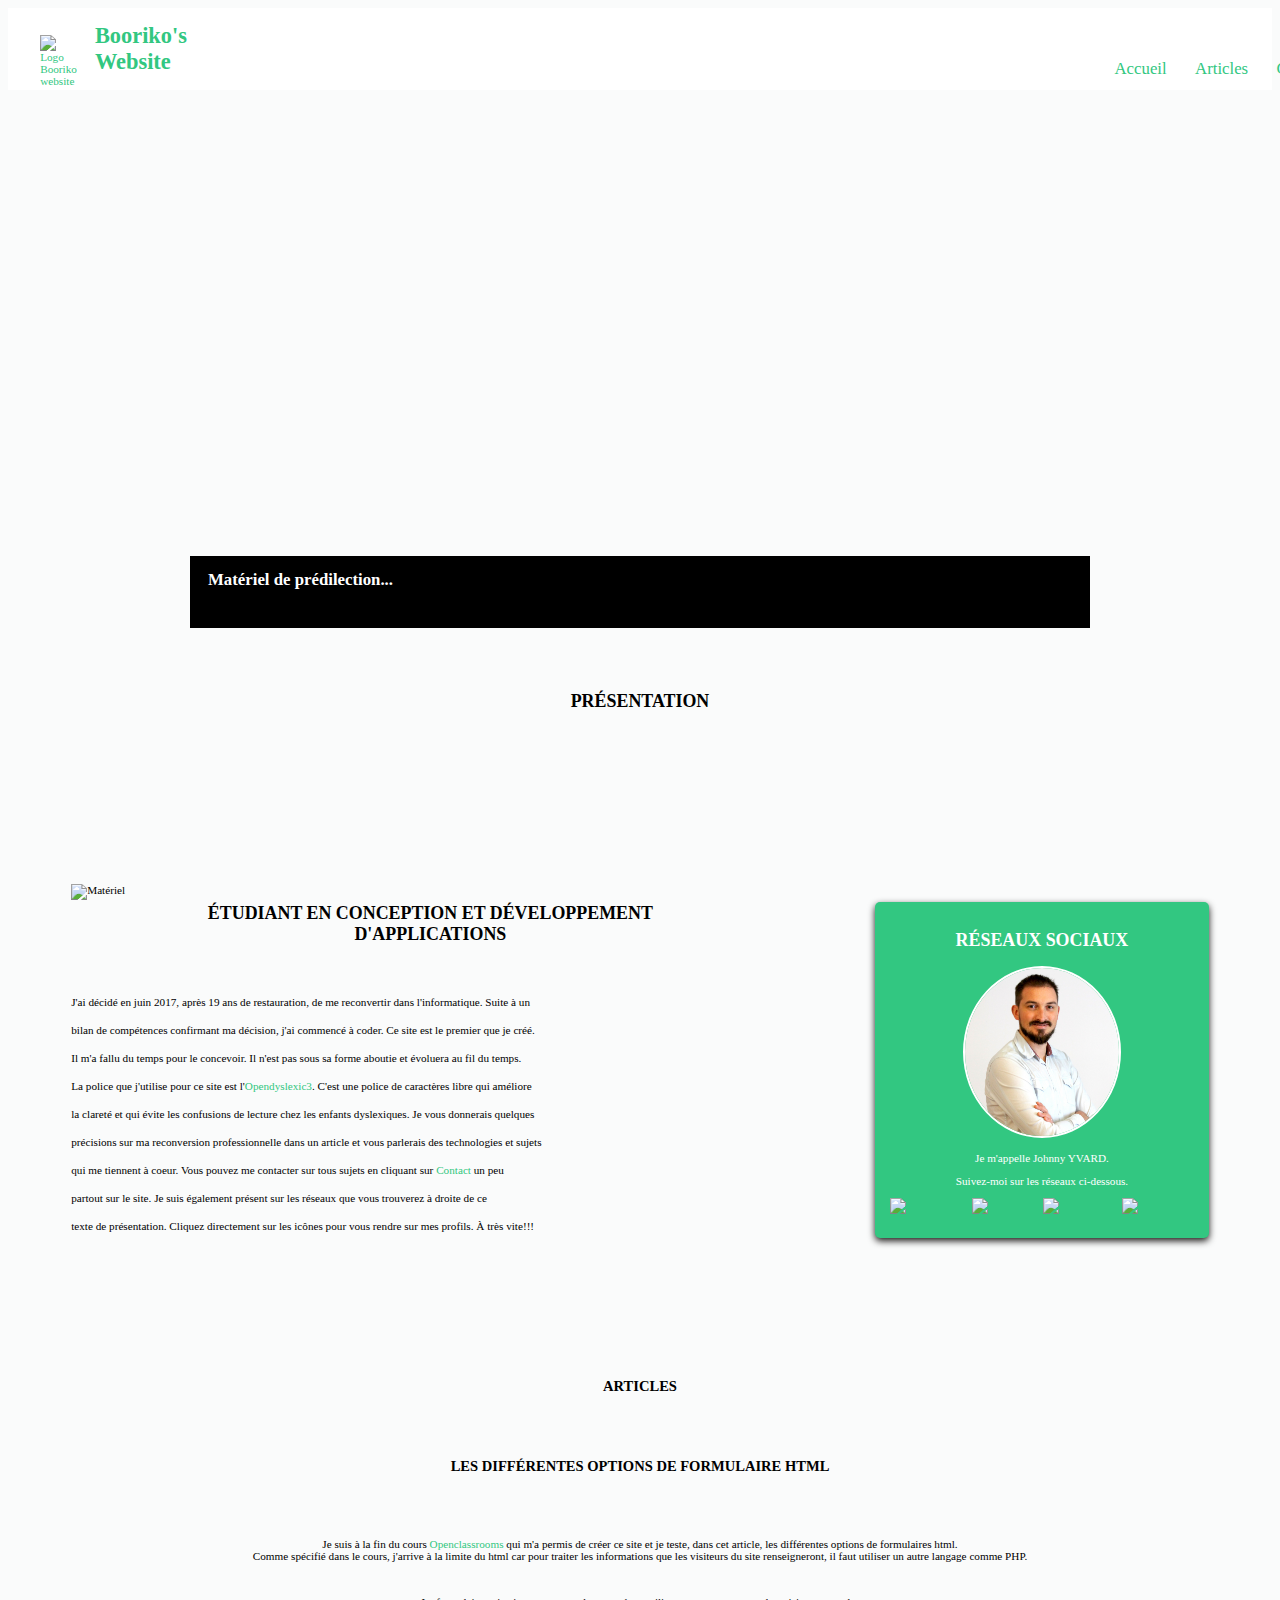
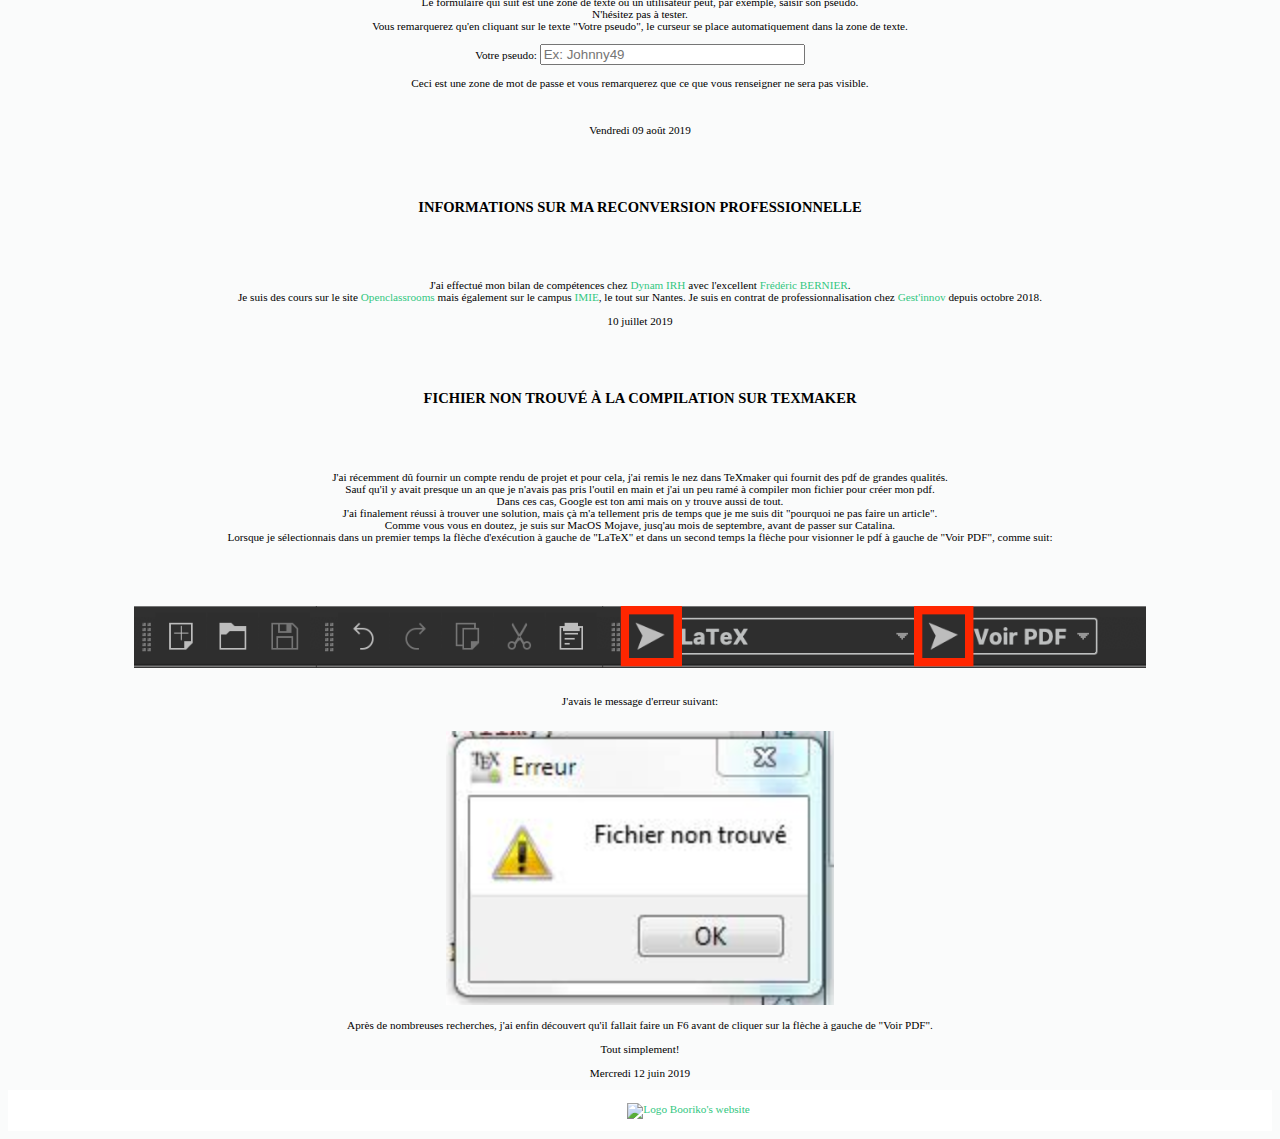
==== front/html/index.html @ d16fedb0 "Enrichissement de l'article sur les formulaires" ====
<!DOCTYPE html>
<html lang="fr">

<head>
    <meta charset="UTF-8" />
    <link rel="stylesheet" href="../css/style.css" />
    <title>Booriko's website - Accueil</title>
</head>

<body>
    <div id="bloc_page">
        <header>
            <div id="titre_principal">
                <a id="logo" class="link" href="index.html">
                    <img src="../images/Logo_Booriko_Website.svg" alt="Logo Booriko's website" id="téléphone" />
                    <h1>
                        Booriko's<br> Website
                    </h1>
                </a>
            </div>
            <nav>
                <ul>
                    <li>
                        <a class="link" href="index.html">
                            Accueil
                        </a>
                    </li>
                    <li>
                        <a class="link" href="#articles">
                            Articles
                        </a>
                    </li>
                    <li>
                        <a href="mailto:johnnyyvard@me.com">
                            Contact
                        </a>
                    </li>
                </ul>
            </nav>
        </header>
        <div id="banniere_image">
            <div id="banniere_description">
                <h2>Matériel de prédilection...</h2>
            </div>
        </div>
        <section id="pres">
            <h2>Présentation</h2>
            <div id="blocPres">
                <article>
                    <div id="presentation">
                        <div id="titre">
                            <img src="../images/macbook.svg" alt="Matériel" id="ico_materiel" />
                            <h2>Étudiant en conception et développement d'applications</h2>
                        </div>
                        <p>
                            J'ai décidé en juin 2017, après 19 ans de restauration, de me reconvertir dans l'informatique. Suite à un<br>bilan de compétences confirmant ma décision, j'ai commencé à coder. Ce site est le premier que je créé.<br>Il m'a
                            fallu du temps pour le concevoir. Il n'est pas sous sa forme aboutie et évoluera au fil du temps.
                            <br> La police que j'utilise pour ce site est l'<a class="link" href="https://opendyslexic.org/">Opendyslexic3</a>. C'est une police de caractères libre qui améliore<br>la clareté et qui évite les confusions de lecture chez
                            les enfants dyslexiques. Je vous donnerais quelques<br>précisions sur ma reconversion professionnelle dans un article et vous parlerais des technologies et sujets<br>qui me tiennent à coeur. Vous pouvez me contacter sur tous
                            sujets en cliquant sur
                            <a href="mailto:johnnyyvard@me.com">Contact</a> un peu<br>partout sur le site. Je suis également présent sur les réseaux que vous trouverez à droite de ce<br>texte de présentation. Cliquez directement sur les icônes pour vous
                            rendre sur mes profils. À très vite!!!
                        </p>
                    </div>
                </article>
                <aside id="reseaux">
                    <h2>
                        Réseaux sociaux
                    </h2>
                    <p id="ma_photo">
                        <img src="../images/photoIdentite.jpg" alt="Photo">
                    </p>
                    <p>
                        Je m'appelle Johnny YVARD.
                    </p>
                    <p>
                        Suivez-moi sur les réseaux ci-dessous.
                    </p>
                    <p>
                        <a class="link" href="https://www.facebook.com/Johnny-YVARD-2055802131416068/?ref=bookmarks">
                            <img src="../images/logoFacebook.png" alt="logo facebook" class="Facebook" />
                        </a>
                        <a class="link" href="https://twitter.com/JohnnyYVARD?lang=fr">
                            <img src="../images/LogoTwitter.png" alt="logo twitter" class="Twitter" />
                        </a>
                        <a class="link" href="https://www.linkedin.com/in/johnny-yvard-6b174175/">
                            <img src="../images/LogoLinkedInNewVersion.png" alt="logo linkedIn" class="LinkedIn" />
                        </a>
                        <a class="link" href="https://github.com/johnnyyvard">
                            <img src="../images/LogoGitHubV01V20180306_2052.png" alt="logo GitHub" class="GitHub" />
                        </a>
                    </p>
                </aside>
            </div>
        </section>
        <section id="articles">
            <h2>Articles</h2>
            <article>
                <h2>Les différentes options de formulaire html</h2>
                <p>Je suis à la fin du cours
                    <a class="link" href="https://openclassrooms.com/fr/courses/1603881-apprenez-a-creer-votre-site-web-avec-html5-et-css3">
                        Openclassrooms</a> qui m'a permis de créer ce site et je teste, dans cet article, les différentes options de formulaires html.
                    <br>Comme spécifié dans le cours, j'arrive à la limite du html car pour traiter les informations que les visiteurs du site renseigneront, il faut utiliser un autre langage comme PHP.
                </p>
                <form method="POST" action="traitement.php"><br>
                    <p>Le formulaire qui suit est une zone de texte où un utilisateur peut, par exemple, saisir son pseudo.
                        <br>N'hésitez pas à tester.
                        <br>Vous remarquerez qu'en cliquant sur le texte "Votre pseudo", le curseur se place automatiquement dans la zone de texte.
                        <br/><br/>
                        <label for="pseudo">Votre pseudo: </label>
                        <input type="text" name="pseudo" id="pseudo" placeholder="Ex: Johnny49" size="30" maxlength="10" />
                        <br/> <br/> Ceci est une zone de mot de passe et vous remarquerez que ce que vous renseigner ne sera pas visible.


                    </p>
                </form>
                <br>
                <p>Vendredi 09 août 2019</p>
            </article>
            <article>
                <h2>Informations sur ma reconversion professionnelle</h2>
                <p>J'ai effectué mon bilan de compétences chez
                    <a class="link" href="https://dynamirh.fr/"> Dynam IRH </a> avec l'excellent
                    <a class="link" href="https://www.linkedin.com/in/fr%C3%A9d%C3%A9ric-bernier-9864a16a/">
                        Frédéric
                        BERNIER</a>.<br> Je suis des cours sur le site
                    <a class="link" href="https://openclassrooms.com/fr/dashboard"> Openclassrooms</a> mais également sur le campus
                    <a class="link" href="https://www.imie.fr/?gclid=CjwKCAjw0N3nBRBvEiwAHMwvNv3633YPP6yKH-cletXpiUgeqxvhMOAGbp5NMi2EdUxUKo5SDpMhMBoC-DEQAvD_BwE">
                        IMIE</a>, le tout sur Nantes. Je suis en contrat de professionnalisation chez
                    <a class="link" href="https://solution-de-gestion.fr/"> Gest'innov</a> depuis octobre 2018.
                    <br><br> 10 juillet 2019
                </p>
            </article>
            <article>
                <h2>Fichier non trouvé à la compilation sur TeXmaker</h2>
                <p>J'ai récemment dû fournir un compte rendu de projet et pour cela, j'ai remis le nez dans TeXmaker qui fournit des pdf de grandes qualités.
                    <br>Sauf qu'il y avait presque un an que je n'avais pas pris l'outil en main et j'ai un peu ramé à compiler mon fichier pour créer mon pdf.
                    <br>Dans ces cas, Google est ton ami mais on y trouve aussi de tout.
                    <br>J'ai finalement réussi à trouver une solution, mais çà m'a tellement pris de temps que je me suis dit "pourquoi ne pas faire un article".
                    <br>Comme vous vous en doutez, je suis sur MacOS Mojave, jusq'au mois de septembre, avant de passer sur Catalina.
                    <br> Lorsque je sélectionnais dans un premier temps la flèche d'exécution à gauche de "LaTeX" et dans un second temps la flèche pour visionner le pdf à gauche de "Voir PDF", comme suit:
                    <br>
                    <img src="../images/CaptureLaTeX.png" alt="Capture TeXmaker" id="CapTeX">
                    <br>J'avais le message d'erreur suivant:<br><br>
                    <br><img src="../images/erreurFichierNonTrouve.png" alt="Message d'erreur" id="caperr">
                    <br><br>Après de nombreuses recherches, j'ai enfin découvert qu'il fallait faire un F6 avant de cliquer sur la flèche à gauche de "Voir PDF".<br><br>Tout simplement!
                    <br><br>Mercredi 12 juin 2019
                </p>
            </article>
        </section>
        <footer>
            <div id="logo_footer">
                <a class="link" href="index.html">
                    <img class="logo" src="../images/Logo_Booriko_Website.svg" alt="Logo Booriko's website" />
                </a>
            </div>
        </footer>
    </div>
</body>

</html>
---- front/css/style.css ----
/*------------------------------------------- Définition de la police */

@font-face {
    /* famille de la police */
    font-family: 'opendyslexic3regular';
    /* url de la police */
    src: url('../font/webfontkit-20181016-024751/opendyslexic3-regular-webfont.woff2') format('woff2'), url('../font/webfontkit-20181016-024751/opendyslexic3-regular-webfont.woff') format('woff');
    /* graisse de la police */
    font-weight: normal;
    /* style de la police */
    font-style: normal;
}


/*------------------------------------- Éléments principaux de la page*/

#bloc_page {
    /* largeur de la page */
    width: 100%;
    /* marge */
    margin: auto;
}

body {
    /* couleur de fond */
    background-color: #fafbfb;
    /* utilisation de la police définie plus haut */
    font-family: 'opendyslexic3regular';
    /* taille de la police */
    font-size: 70%;
    /* couleur de la police */
    color: #000000;
}


/*------------------------------------------------------------- Liens */

a:link {
    /* suppression de la ligne sous les liens */
    text-decoration: none;
}

a {
    /* couleur des liens */
    color: #32c781;
}

a:hover {
    /* couleur des liens au passage du curseur */
    color: #3578E5;
}


/*------------------------------------------------------------ Header */

header {
    /* couleur du fond */
    background-color: #ffffff;
    /* flexibilité des éléments */
    display: flex;
    /* Les éléments sont répartis équitablement
    Le bord du premier est aligné sur le 
    début du conteneur et la fin du dernier
    est alignée sur la fin du conteneur */
    justify-content: space-between;
    /* Les éléments flexibles sont regroupés à la fin */
    align-items: flex-end;
}


/*-------------------------------------------------------------- Logo */

#logo {
    /* flexibilité des éléments */
    display: flex;
    /* La direction suit une ligne */
    flex-direction: row;
    /* espace horizontal à gauche */
    margin-left: 15%;
}

header h1 {
    /* espace horizontal à gauche */
    margin-left: 10%;
}

#téléphone {
    /* largeur */
    width: 20%;
    /* hauteur  */
    height: 20%;
    /* définit l'espace vertical pour 
    la marge appliquée en haut de l'élément */
    margin-top: 15%;
}


/*-------------------------------------------------------- Navigation */

nav ul {
    /* Masque les puces */
    list-style-type: none;
    /* flexibilité des éléments */
    display: flex;
}

nav li {
    /* définit l'espace horizontal à droite
    qui formera la marge à droite */
    margin-right: 18%;
}

nav a {
    /* couleur de la police */
    color: #32c781;
    /* suppression de la ligne sous les liens */
    text-decoration: none;
    /* espace nécessaire à la droite d'un élément */
    padding-right: 90%;
    /* taille de la police */
    font-size: 150%;
}

nav a:hover {
    /* couleur des liens au passage du curseur */
    color: #3578E5;
}


/*---------------------------------------------------------- Bannière */

#banniere_image {
    /* lien du fond */
    background: url('../images/image.png') no-repeat;
    /* taille du fond */
    background-size: 100%;
    /* définit l'espace vertical pour 
    la marge appliquée en haut de l'élément */
    margin-top: 3%;
    /* largeur */
    width: 900px;
    /* hauteur  */
    height: 500px;
    /* espace horizontal à gauche */
    margin-left: auto;
    /* espace horizontal à droite */
    margin-right: auto;
    /* permet de définir des coins arrondis
    pour la bordure d'un élément */
    border-radius: 3%;
    /* positionné dans le flux normal du document */
    position: relative;
    /* génère une boîte de bloc ce qui ajoute des 
    passages à la ligne avant et après l'élément dans le flux normal */
    display: block;
}

#banniere_description {
    /* retiré du flux normal et aucun espace n'est créé pour l'élément 
    sur la page */
    position: absolute;
    /* couleur du fond */
    background-color: #000000;
    /* couleur de la police */
    color: #ffffff;
    /* contribue à la définition de l'emplacement vertical des éléments 
    positionnés en bas*/
    bottom: 0;
    /* largeur */
    width: 98%;
    /* hauteur */
    height: 0%;
    /* espace nécessaire à la gauche d'un élément */
    padding-left: 2%;
    /* espace nécessaire en bas d'un élément */
    padding-bottom: 8%;
}


/*----------------------------------------------- Partie présentation */

#blocPres {
    /* flexibilité des éléments */
    display: flex;
    /* La direction suit une ligne */
    flex-direction: row;
}

#pres h2 {
    /* met le texte en majuscule */
    text-transform: uppercase;
    /* taille de la police */
    font-size: 130%;
    /* alignement au centre du texte */
    text-align: center;
    /* espace horizontal en haut */
    margin-top: 5%;
    /* espace horizontal en bas */
    margin-bottom: 5%;
    /* espace horizontal à gauche */
    margin-left: auto;
    /* espace horizontal à droite */
    margin-right: auto;
    /* taille de la police */
    font-size: 160%;
}

#pres {
    /* espace horizontal en bas */
    margin-bottom: 10%;
}

#pres article,
aside {
    /* texte justifié */
    text-align: justify;
    /* espace horizontal en haut */
    margin-top: 1%;
}

#pres h2 {
    /* espace horizontal à gauche */
    margin-left: auto;
    /* espace horizontal à droite */
    margin-right: auto;
}

#blocPres article {
    /* génère une boîte de bloc ce qui ajoute des 
    passages à la ligne avant et après l'élément dans le flux normal */
    display: block;
    /* espace horizontal à gauche */
    margin-left: 5%;
}

#blocPres article h2 img {
    /* largeur */
    width: 50%;
    /* hauteur */
    height: 50%;
    /* espace nécessaire en haut d'un élément */
    padding-top: 10%;
}

#blocPres article p {
    /* définit la hauteur entre les lignes */
    line-height: 250%;
    /* texte justifié */
    text-align: justify;
}

#ico_materiel {
    /* placé sur le côté droit */
    float: right;
    /* contribue à la définition de l'emplacement vertical des éléments 
    positionnés en bas*/
    bottom: 0%;
    /* largeur */
    width: 10%;
    /* hauteur */
    height: 10%;
}

#titre {
    /* flexibilité des éléments */
    display: flex;
    /* La direction suit une ligne */
    flex-direction: row;
    /* espace horizontal en haut */
    margin-top: 15%;
}

#titre h2 {
    /* espace horizontal à gauche */
    margin-left: 3%;
    /* espace horizontal en bas */
    margin-bottom: 5%;
    /* espace horizontal en haut */
    margin-top: 3%;
}


/*------------------------------------------------------------- Aside */

#reseaux {
    /* positionné dans le flux normal du document */
    position: relative;
    /* couleur du fond */
    background-color: #32c781;
    /* ajoute des ombres à la boîte d'un élément */
    box-shadow: 0px 3px 7px #1c1a19;
    /* permet de définir des coins arrondis
    pour la bordure d'un élément */
    border-radius: 5px;
    /* couleur de la police */
    color: white;
    /* largeur */
    width: 25%;
    /* hauteur */
    height: 25%;
    /* Les éléments flexibles sont regroupés à la fin */
    align-items: flex-end;
    /* alignement au centre du texte */
    text-align: center;
    /* espace horizontal à droite */
    margin-right: 5%;
    /* espace horizontal à gauche */
    margin-left: 13%;
    /* espace horizontal en haut */
    margin-top: 10%;
    /* espace autour d'un bloc */
    padding: 1%;
}

#reseaux h2 {
    /* espace horizontal à gauche */
    margin-left: 0%;
}

#ma_photo {
    /* alignement au centre du texte */
    text-align: center;
}

#ma_photo img {
    /* bordure */
    border: 2px solid #ffffff;
    /* permet de définir des coins arrondis
    pour la bordure d'un élément */
    border-radius: 50%;
    /* largeur */
    width: 50%;
    /* hauteur */
    height: 50%;
}

#reseaux a img {
    /* espace horizontal à droite */
    margin-right: auto;
    /* espace horizontal à gauche */
    margin-left: auto;
    /* largeur */
    width: 15%;
    /* hauteur */
    height: 15%;
}


/*---------------------------------------------------------- Articles */

#articles h2 {
    /* met le texte en majuscule */
    text-transform: uppercase;
    /* taille de la police */
    font-size: 130%;
    /* alignement au centre du texte */
    text-align: center;
    margin-top: 5%;
    margin-bottom: 5%;
}

#articles p {
    text-align: justify;
    text-align: center;
}

#CapTeX {
    /* hauteur */
    height: 25%;
    /* largeur */
    width: 80%;
    /* espace horizontal en haut */
    margin-top: 5%;
    /* espace horizontal en bas */
    margin-bottom: 2%;
    margin-left: auto;
    margin-right: auto;
}

#caperr {
    /* alignement au centre du texte */
    text-align: center;
}


/*------------------------------------------------------------ Footer */

footer {
    /* couleur de fond */
    background-color: #ffffff;
}

#logo_footer {
    /* largeur */
    width: 10%;
    /* hauteur */
    height: 10%;
    /* espace horizontal à gauche */
    margin-left: 49%;
    /* espace horizontal à droite */
    margin-right: auto;
    /* espace nécessaire en haut d'un élément */
    padding-top: 1%;
    /* espace nécessaire en bas d'un élément */
    padding-bottom: 1%;
}

#logo_footer img {
    /* largeur */
    width: 25%;
    /* hauteur */
    height: 25%;
}
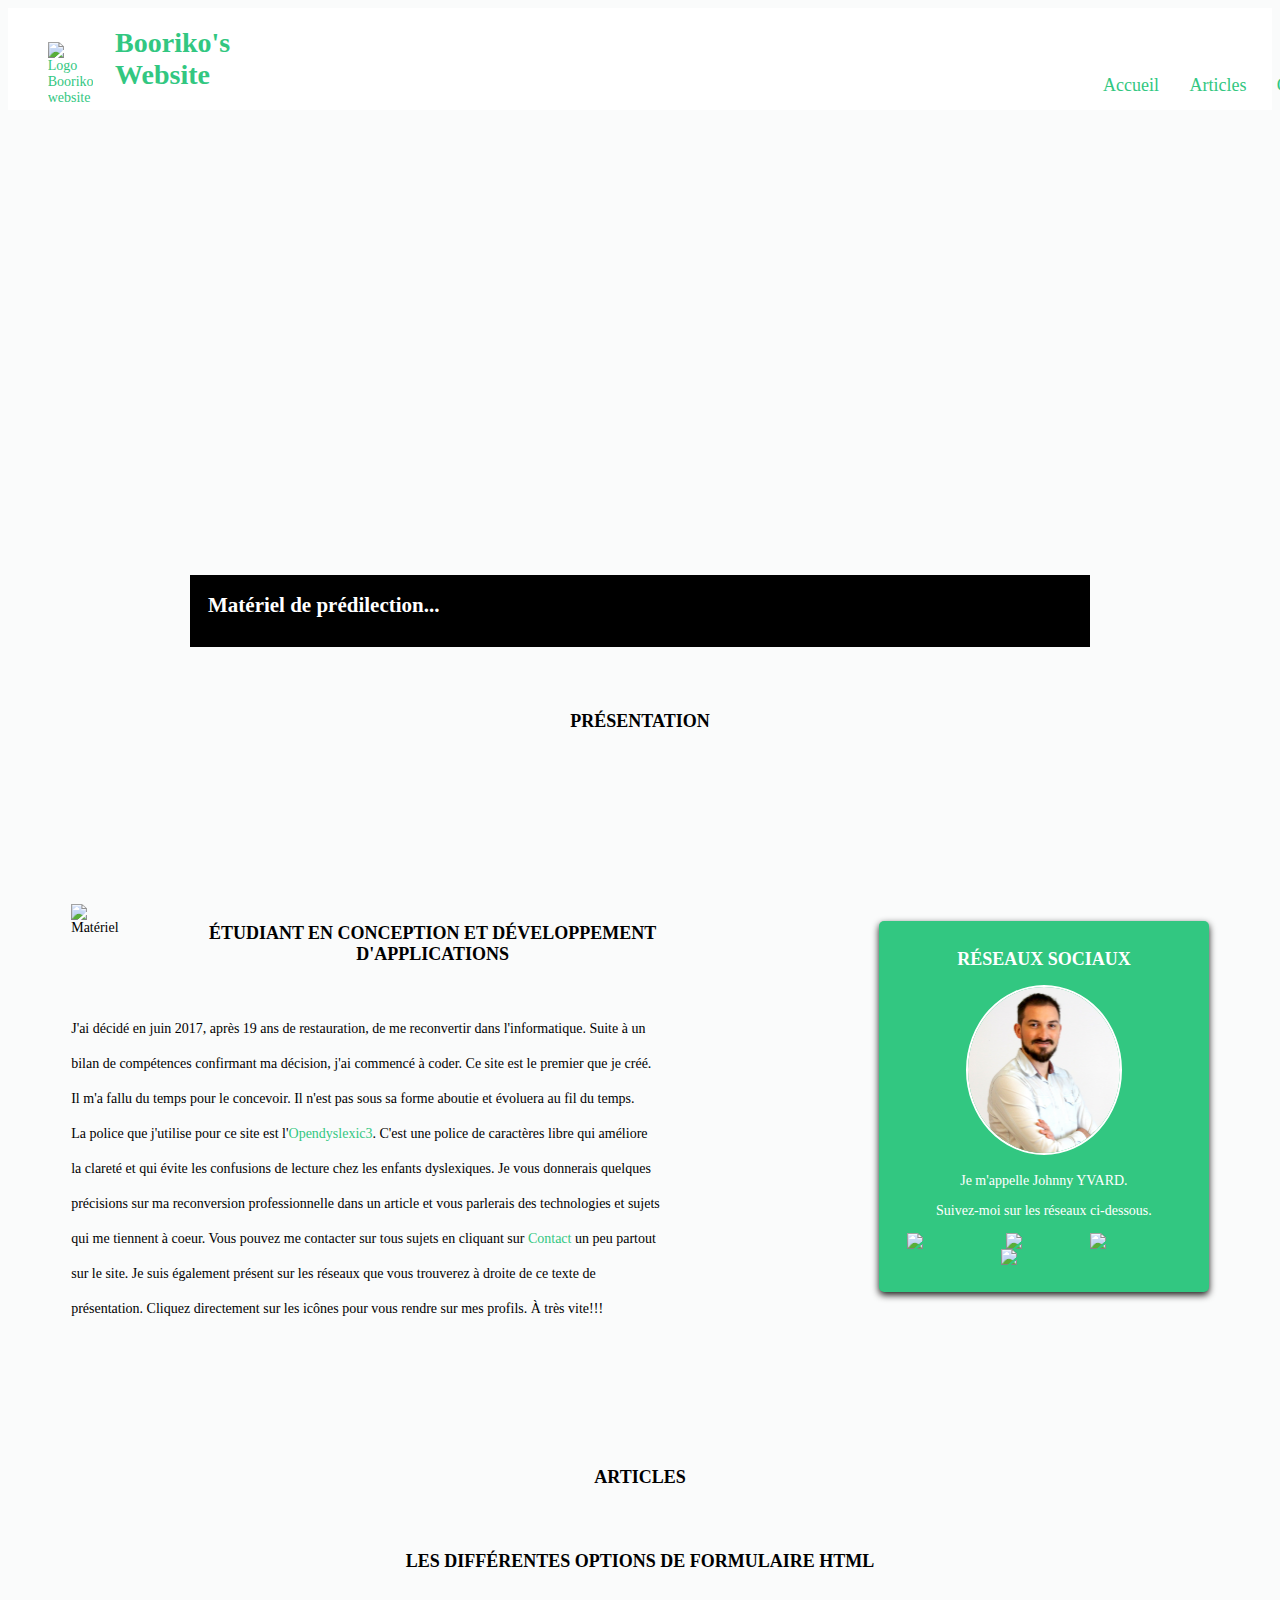
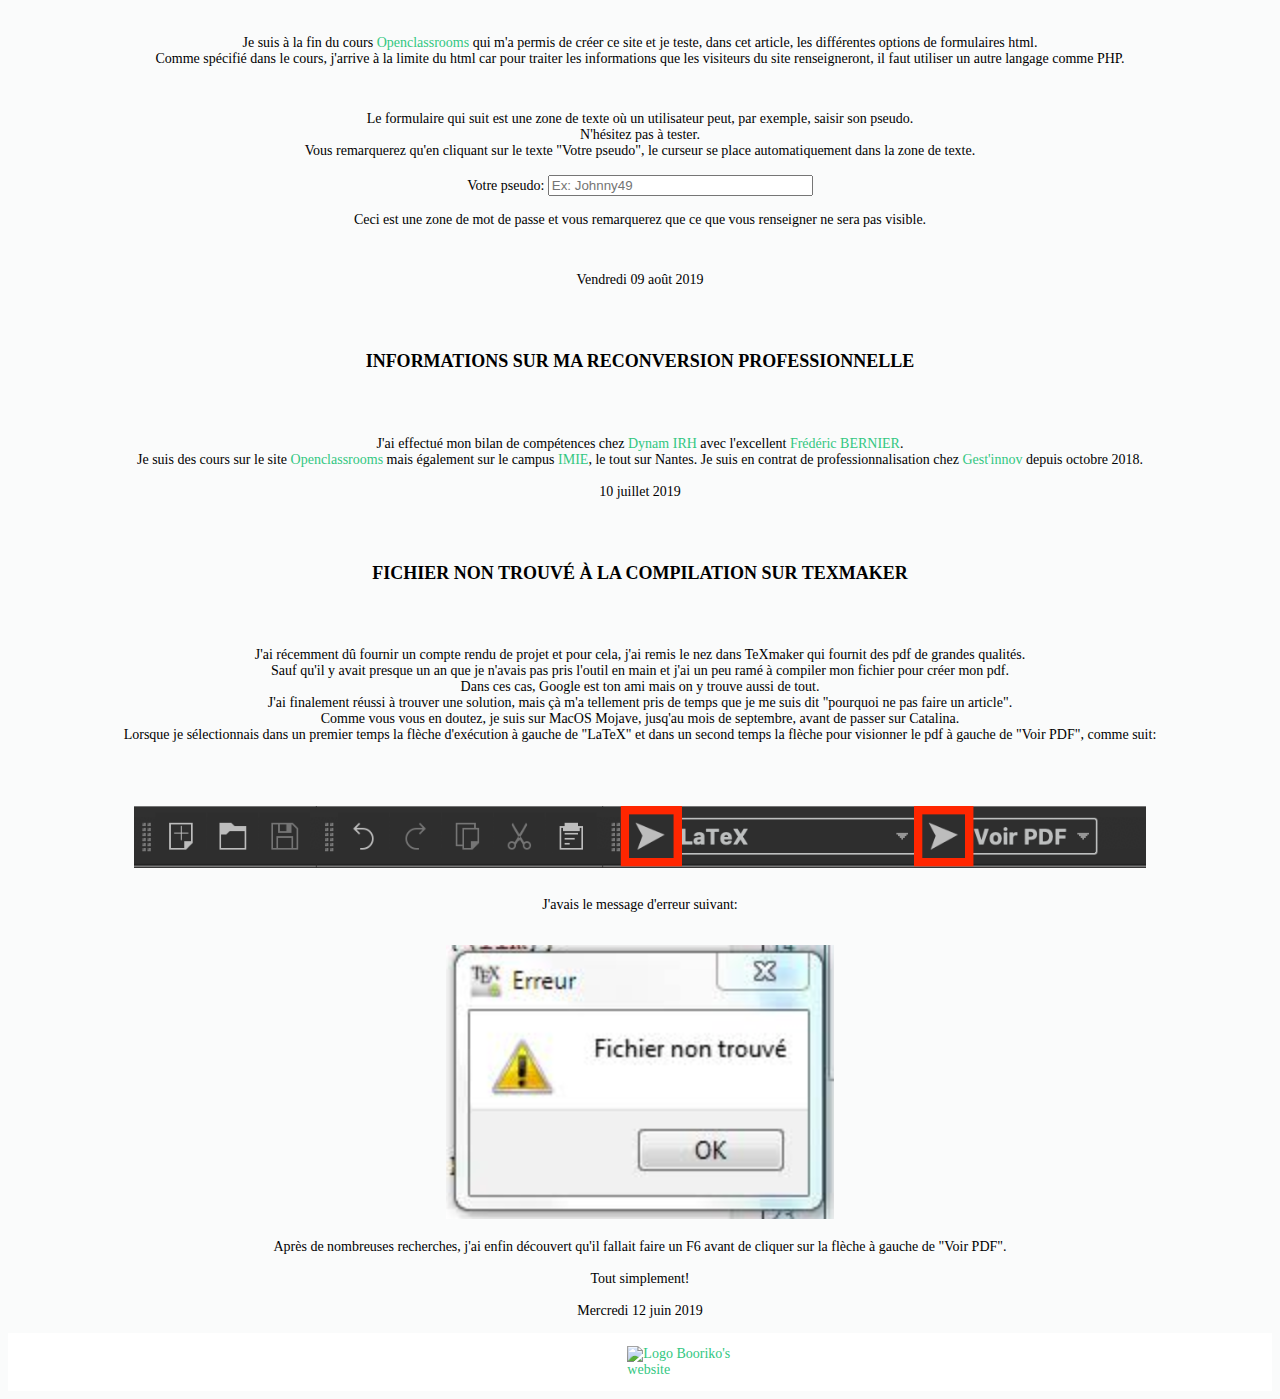
==== commit 19fbe5ba: "MAJ de la taille des polices et réagencement pres" ====
--- a/front/html/index.html
+++ b/front/html/index.html
@@ -53,13 +53,16 @@
                             <h2>Étudiant en conception et développement d'applications</h2>
                         </div>
                         <p>
-                            J'ai décidé en juin 2017, après 19 ans de restauration, de me reconvertir dans l'informatique. Suite à un<br>bilan de compétences confirmant ma décision, j'ai commencé à coder. Ce site est le premier que je créé.<br>Il m'a
-                            fallu du temps pour le concevoir. Il n'est pas sous sa forme aboutie et évoluera au fil du temps.
-                            <br> La police que j'utilise pour ce site est l'<a class="link" href="https://opendyslexic.org/">Opendyslexic3</a>. C'est une police de caractères libre qui améliore<br>la clareté et qui évite les confusions de lecture chez
-                            les enfants dyslexiques. Je vous donnerais quelques<br>précisions sur ma reconversion professionnelle dans un article et vous parlerais des technologies et sujets<br>qui me tiennent à coeur. Vous pouvez me contacter sur tous
-                            sujets en cliquant sur
-                            <a href="mailto:johnnyyvard@me.com">Contact</a> un peu<br>partout sur le site. Je suis également présent sur les réseaux que vous trouverez à droite de ce<br>texte de présentation. Cliquez directement sur les icônes pour vous
-                            rendre sur mes profils. À très vite!!!
+                            J'ai décidé en juin 2017, après 19 ans de restauration, de me reconvertir dans l'informatique. Suite à un
+                            <br/> bilan de compétences confirmant ma décision, j'ai commencé à coder. Ce site est le premier que je créé.
+                            <br/>Il m'a fallu du temps pour le concevoir. Il n'est pas sous sa forme aboutie et évoluera au fil du temps.
+                            <br/>La police que j'utilise pour ce site est l'<a class="link" href="https://opendyslexic.org/">Opendyslexic3</a>. C'est une police de caractères libre qui améliore
+                            <br/>la clareté et qui évite les confusions de lecture chez les enfants dyslexiques. Je vous donnerais quelques
+                            <br/>précisions sur ma reconversion professionnelle dans un article et vous parlerais des technologies et sujets
+                            <br/>qui me tiennent à coeur. Vous pouvez me contacter sur tous sujets en cliquant sur
+                            <a href="mailto:johnnyyvard@me.com">Contact</a> un peu partout
+                            <br/>sur le site. Je suis également présent sur les réseaux que vous trouverez à droite de ce texte de
+                            <br/>présentation. Cliquez directement sur les icônes pour vous rendre sur mes profils. À très vite!!!
                         </p>
                     </div>
                 </article>
--- a/front/css/style.css
+++ b/front/css/style.css
@@ -27,7 +27,7 @@
     /* utilisation de la police définie plus haut */
     font-family: 'opendyslexic3regular';
     /* taille de la police */
-    font-size: 70%;
+    font-size: 14px;
     /* couleur de la police */
     color: #000000;
 }
@@ -118,7 +118,7 @@
     /* espace nécessaire à la droite d'un élément */
     padding-right: 90%;
     /* taille de la police */
-    font-size: 150%;
+    font-size: 18px;
 }
 
 nav a:hover {
@@ -190,7 +190,7 @@
     /* met le texte en majuscule */
     text-transform: uppercase;
     /* taille de la police */
-    font-size: 130%;
+    font-size: 18px;
     /* alignement au centre du texte */
     text-align: center;
     /* espace horizontal en haut */
@@ -201,8 +201,6 @@
     margin-left: auto;
     /* espace horizontal à droite */
     margin-right: auto;
-    /* taille de la police */
-    font-size: 160%;
 }
 
 #pres {
@@ -352,7 +350,7 @@
     /* met le texte en majuscule */
     text-transform: uppercase;
     /* taille de la police */
-    font-size: 130%;
+    font-size: 18px;
     /* alignement au centre du texte */
     text-align: center;
     margin-top: 5%;
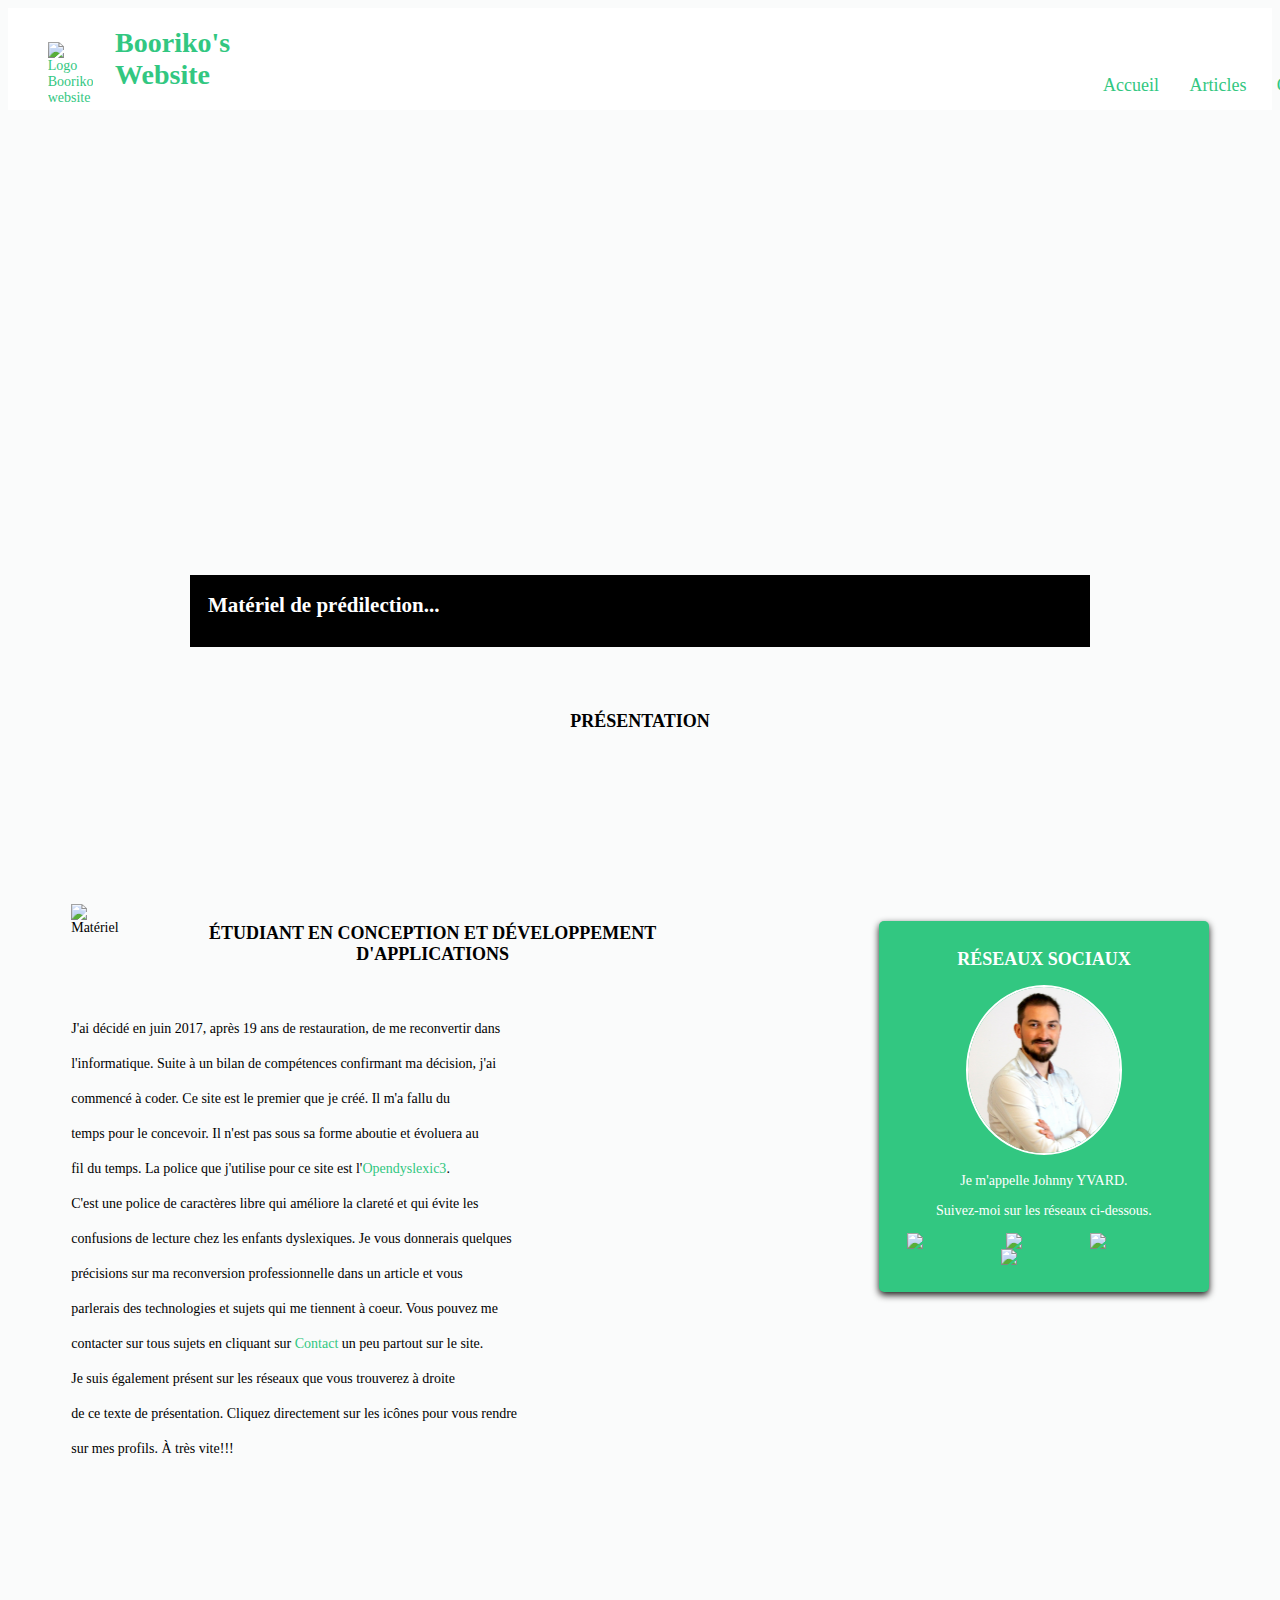
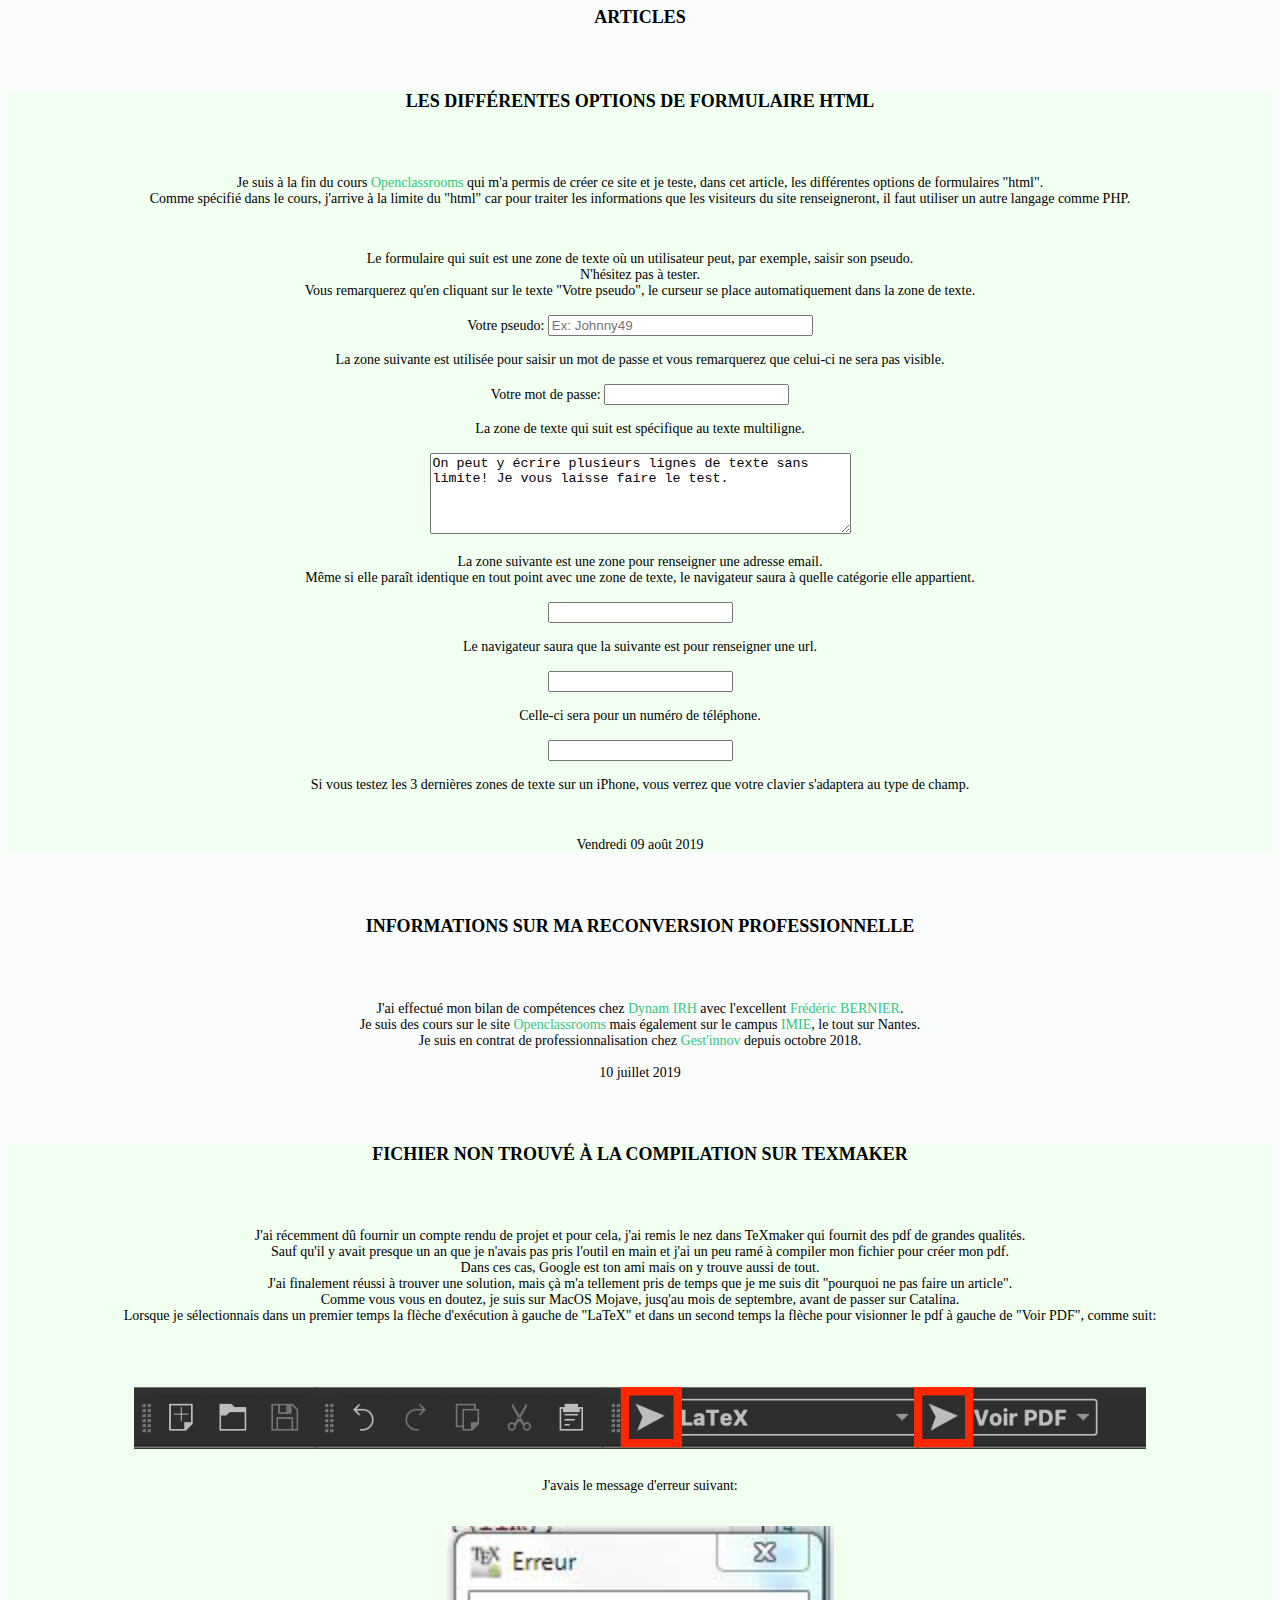
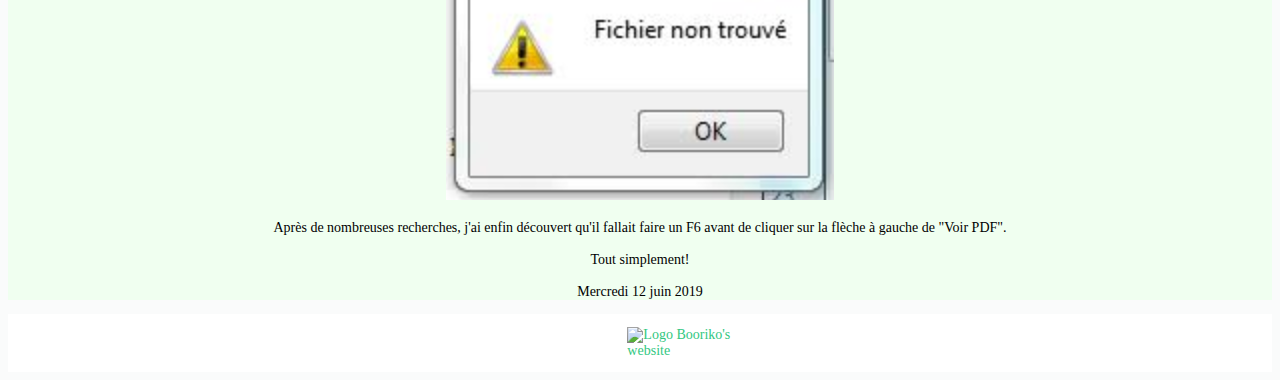
==== commit 79859304: "Enrichissement article html et différenciation" ====
--- a/front/html/index.html
+++ b/front/html/index.html
@@ -53,16 +53,19 @@
                             <h2>Étudiant en conception et développement d'applications</h2>
                         </div>
                         <p>
-                            J'ai décidé en juin 2017, après 19 ans de restauration, de me reconvertir dans l'informatique. Suite à un
-                            <br/> bilan de compétences confirmant ma décision, j'ai commencé à coder. Ce site est le premier que je créé.
-                            <br/>Il m'a fallu du temps pour le concevoir. Il n'est pas sous sa forme aboutie et évoluera au fil du temps.
-                            <br/>La police que j'utilise pour ce site est l'<a class="link" href="https://opendyslexic.org/">Opendyslexic3</a>. C'est une police de caractères libre qui améliore
-                            <br/>la clareté et qui évite les confusions de lecture chez les enfants dyslexiques. Je vous donnerais quelques
-                            <br/>précisions sur ma reconversion professionnelle dans un article et vous parlerais des technologies et sujets
-                            <br/>qui me tiennent à coeur. Vous pouvez me contacter sur tous sujets en cliquant sur
-                            <a href="mailto:johnnyyvard@me.com">Contact</a> un peu partout
-                            <br/>sur le site. Je suis également présent sur les réseaux que vous trouverez à droite de ce texte de
-                            <br/>présentation. Cliquez directement sur les icônes pour vous rendre sur mes profils. À très vite!!!
+                            J'ai décidé en juin 2017, après 19 ans de restauration, de me reconvertir dans
+                            <br/> l'informatique. Suite à un bilan de compétences confirmant ma décision, j'ai
+                            <br/> commencé à coder. Ce site est le premier que je créé. Il m'a fallu du
+                            <br/> temps pour le concevoir. Il n'est pas sous sa forme aboutie et évoluera au
+                            <br/> fil du temps. La police que j'utilise pour ce site est l'<a class="link" href="https://opendyslexic.org/">Opendyslexic3</a>.
+                            <br/> C'est une police de caractères libre qui améliore la clareté et qui évite les
+                            <br/> confusions de lecture chez les enfants dyslexiques. Je vous donnerais quelques
+                            <br/> précisions sur ma reconversion professionnelle dans un article et vous
+                            <br/> parlerais des technologies et sujets qui me tiennent à coeur. Vous pouvez me
+                            <br/> contacter sur tous sujets en cliquant sur <a href="mailto:johnnyyvard@me.com">Contact</a> un peu partout sur le site.
+                            <br/> Je suis également présent sur les réseaux que vous trouverez à droite
+                            <br/> de ce texte de présentation. Cliquez directement sur les icônes pour vous rendre
+                            <br/> sur mes profils. À très vite!!!
                         </p>
                     </div>
                 </article>
@@ -98,58 +101,79 @@
         </section>
         <section id="articles">
             <h2>Articles</h2>
-            <article>
-                <h2>Les différentes options de formulaire html</h2>
-                <p>Je suis à la fin du cours
-                    <a class="link" href="https://openclassrooms.com/fr/courses/1603881-apprenez-a-creer-votre-site-web-avec-html5-et-css3">
-                        Openclassrooms</a> qui m'a permis de créer ce site et je teste, dans cet article, les différentes options de formulaires html.
-                    <br>Comme spécifié dans le cours, j'arrive à la limite du html car pour traiter les informations que les visiteurs du site renseigneront, il faut utiliser un autre langage comme PHP.
-                </p>
-                <form method="POST" action="traitement.php"><br>
-                    <p>Le formulaire qui suit est une zone de texte où un utilisateur peut, par exemple, saisir son pseudo.
-                        <br>N'hésitez pas à tester.
-                        <br>Vous remarquerez qu'en cliquant sur le texte "Votre pseudo", le curseur se place automatiquement dans la zone de texte.
-                        <br/><br/>
-                        <label for="pseudo">Votre pseudo: </label>
-                        <input type="text" name="pseudo" id="pseudo" placeholder="Ex: Johnny49" size="30" maxlength="10" />
-                        <br/> <br/> Ceci est une zone de mot de passe et vous remarquerez que ce que vous renseigner ne sera pas visible.
-
-
+            <div id="html">
+                <article>
+                    <h2>Les différentes options de formulaire html</h2>
+                    <p>Je suis à la fin du cours
+                        <a class="link" href="https://openclassrooms.com/fr/courses/1603881-apprenez-a-creer-votre-site-web-avec-html5-et-css3">
+                            Openclassrooms</a> qui m'a permis de créer ce site et je teste, dans cet article, les différentes options de formulaires "html".
+                        <br>Comme spécifié dans le cours, j'arrive à la limite du "html" car pour traiter les informations que les visiteurs du site renseigneront, il faut utiliser un autre langage comme PHP.
                     </p>
-                </form>
-                <br>
-                <p>Vendredi 09 août 2019</p>
-            </article>
+                    <form method="POST" action="traitement.php"><br>
+                        <p>Le formulaire qui suit est une zone de texte où un utilisateur peut, par exemple, saisir son pseudo.
+                            <br>N'hésitez pas à tester.
+                            <br>Vous remarquerez qu'en cliquant sur le texte "Votre pseudo", le curseur se place automatiquement dans la zone de texte.
+                            <br/><br/>
+                            <label for="pseudo">Votre pseudo: </label>
+                            <input type="text" name="pseudo" id="pseudo" placeholder="Ex: Johnny49" size="30" maxlength="10" />
+                            <br/><br/> La zone suivante est utilisée pour saisir un mot de passe et vous remarquerez que celui-ci ne sera pas visible.
+                            <br/><br/>
+                            <label for="pass">Votre mot de passe: </label>
+                            <input type="password" name="pass" id="pass" />
+                            <br/><br/>
+                            <label for="multiligne">La zone de texte qui suit est spécifique au texte multiligne.</label><br/><br/>
+                            <textarea name="multiligne" id="multiligne" rows="5" cols="50">On peut y écrire plusieurs lignes de texte sans limite! Je vous laisse faire le test.</textarea>
+                            <br/><br/> La zone suivante est une zone pour renseigner une adresse email.
+                            <br/> Même si elle paraît identique en tout point avec une zone de texte, le navigateur saura à quelle catégorie elle appartient.
+                            <br/><br/>
+                            <input type="email" />
+                            <br/><br/> Le navigateur saura que la suivante est pour renseigner une url.
+                            <br/><br/>
+                            <input type="url" />
+                            <br/><br/>Celle-ci sera pour un numéro de téléphone.
+                            <br/><br/>
+                            <input type="tel" />
+                            <br/><br/>Si vous testez les 3 dernières zones de texte sur un iPhone, vous verrez que votre clavier s'adaptera au type de champ.
+                        </p>
+                    </form>
+                    <br>
+                    <p>Vendredi 09 août 2019</p>
+                </article>
+            </div>
             <article>
                 <h2>Informations sur ma reconversion professionnelle</h2>
                 <p>J'ai effectué mon bilan de compétences chez
                     <a class="link" href="https://dynamirh.fr/"> Dynam IRH </a> avec l'excellent
                     <a class="link" href="https://www.linkedin.com/in/fr%C3%A9d%C3%A9ric-bernier-9864a16a/">
                         Frédéric
-                        BERNIER</a>.<br> Je suis des cours sur le site
+                        BERNIER</a>.
+                    <br> Je suis des cours sur le site
                     <a class="link" href="https://openclassrooms.com/fr/dashboard"> Openclassrooms</a> mais également sur le campus
                     <a class="link" href="https://www.imie.fr/?gclid=CjwKCAjw0N3nBRBvEiwAHMwvNv3633YPP6yKH-cletXpiUgeqxvhMOAGbp5NMi2EdUxUKo5SDpMhMBoC-DEQAvD_BwE">
-                        IMIE</a>, le tout sur Nantes. Je suis en contrat de professionnalisation chez
+                        IMIE</a>, le tout sur Nantes.
+                    <br/> Je suis en contrat de professionnalisation chez
                     <a class="link" href="https://solution-de-gestion.fr/"> Gest'innov</a> depuis octobre 2018.
                     <br><br> 10 juillet 2019
                 </p>
             </article>
-            <article>
-                <h2>Fichier non trouvé à la compilation sur TeXmaker</h2>
-                <p>J'ai récemment dû fournir un compte rendu de projet et pour cela, j'ai remis le nez dans TeXmaker qui fournit des pdf de grandes qualités.
-                    <br>Sauf qu'il y avait presque un an que je n'avais pas pris l'outil en main et j'ai un peu ramé à compiler mon fichier pour créer mon pdf.
-                    <br>Dans ces cas, Google est ton ami mais on y trouve aussi de tout.
-                    <br>J'ai finalement réussi à trouver une solution, mais çà m'a tellement pris de temps que je me suis dit "pourquoi ne pas faire un article".
-                    <br>Comme vous vous en doutez, je suis sur MacOS Mojave, jusq'au mois de septembre, avant de passer sur Catalina.
-                    <br> Lorsque je sélectionnais dans un premier temps la flèche d'exécution à gauche de "LaTeX" et dans un second temps la flèche pour visionner le pdf à gauche de "Voir PDF", comme suit:
-                    <br>
-                    <img src="../images/CaptureLaTeX.png" alt="Capture TeXmaker" id="CapTeX">
-                    <br>J'avais le message d'erreur suivant:<br><br>
-                    <br><img src="../images/erreurFichierNonTrouve.png" alt="Message d'erreur" id="caperr">
-                    <br><br>Après de nombreuses recherches, j'ai enfin découvert qu'il fallait faire un F6 avant de cliquer sur la flèche à gauche de "Voir PDF".<br><br>Tout simplement!
-                    <br><br>Mercredi 12 juin 2019
-                </p>
-            </article>
+            <div id="texmaker">
+                <article>
+                    <h2>Fichier non trouvé à la compilation sur TeXmaker</h2>
+                    <p>J'ai récemment dû fournir un compte rendu de projet et pour cela, j'ai remis le nez dans TeXmaker qui fournit des pdf de grandes qualités.
+                        <br>Sauf qu'il y avait presque un an que je n'avais pas pris l'outil en main et j'ai un peu ramé à compiler mon fichier pour créer mon pdf.
+                        <br>Dans ces cas, Google est ton ami mais on y trouve aussi de tout.
+                        <br>J'ai finalement réussi à trouver une solution, mais çà m'a tellement pris de temps que je me suis dit "pourquoi ne pas faire un article".
+                        <br>Comme vous vous en doutez, je suis sur MacOS Mojave, jusq'au mois de septembre, avant de passer sur Catalina.
+                        <br> Lorsque je sélectionnais dans un premier temps la flèche d'exécution à gauche de "LaTeX" et dans un second temps la flèche pour visionner le pdf à gauche de "Voir PDF", comme suit:
+                        <br>
+                        <img src="../images/CaptureLaTeX.png" alt="Capture TeXmaker" id="CapTeX">
+                        <br>J'avais le message d'erreur suivant:<br><br>
+                        <br><img src="../images/erreurFichierNonTrouve.png" alt="Message d'erreur" id="caperr">
+                        <br><br>Après de nombreuses recherches, j'ai enfin découvert qu'il fallait faire un F6 avant de cliquer sur la flèche à gauche de "Voir PDF".<br><br>Tout simplement!
+                        <br><br>Mercredi 12 juin 2019
+                    </p>
+                </article>
+            </div>
         </section>
         <footer>
             <div id="logo_footer">
--- a/front/css/style.css
+++ b/front/css/style.css
@@ -346,6 +346,14 @@
 
 /*---------------------------------------------------------- Articles */
 
+#html {
+    background-color: honeydew;
+}
+
+#texmaker {
+    background-color: honeydew;
+}
+
 #articles h2 {
     /* met le texte en majuscule */
     text-transform: uppercase;
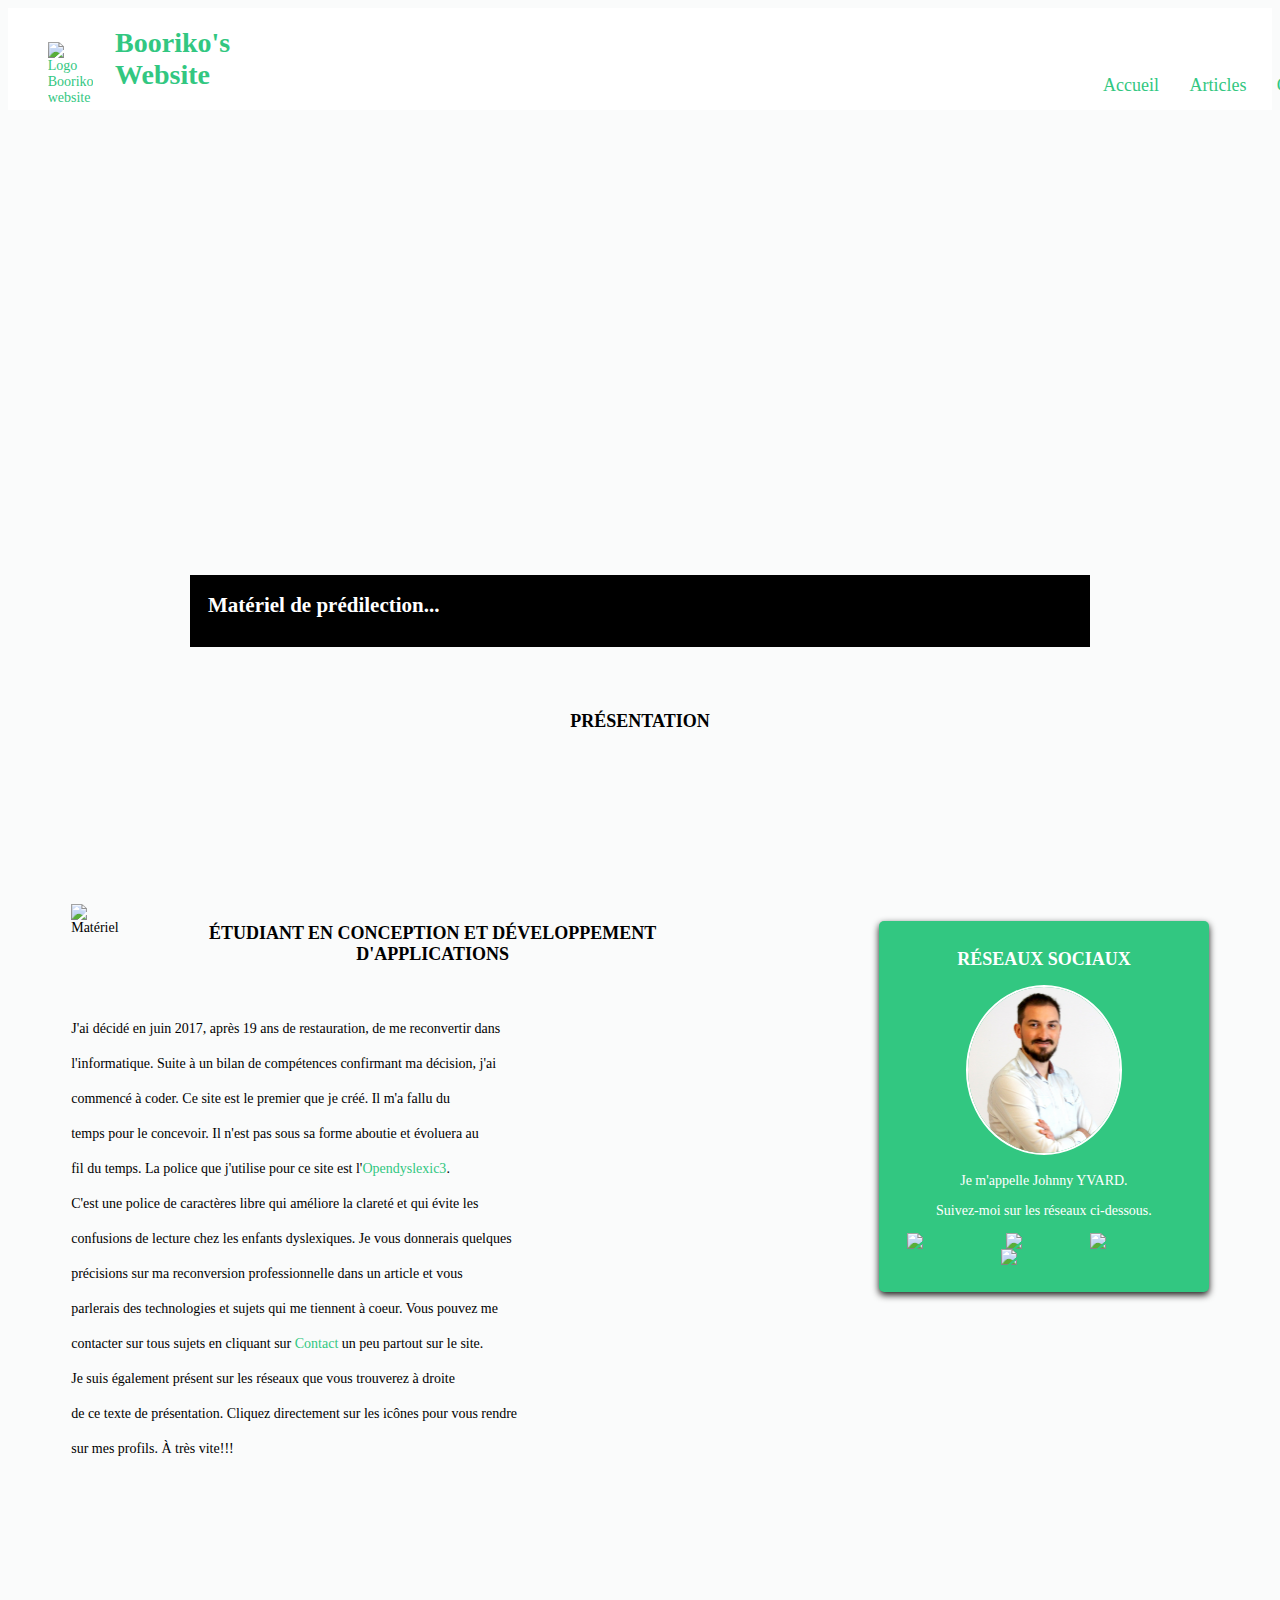
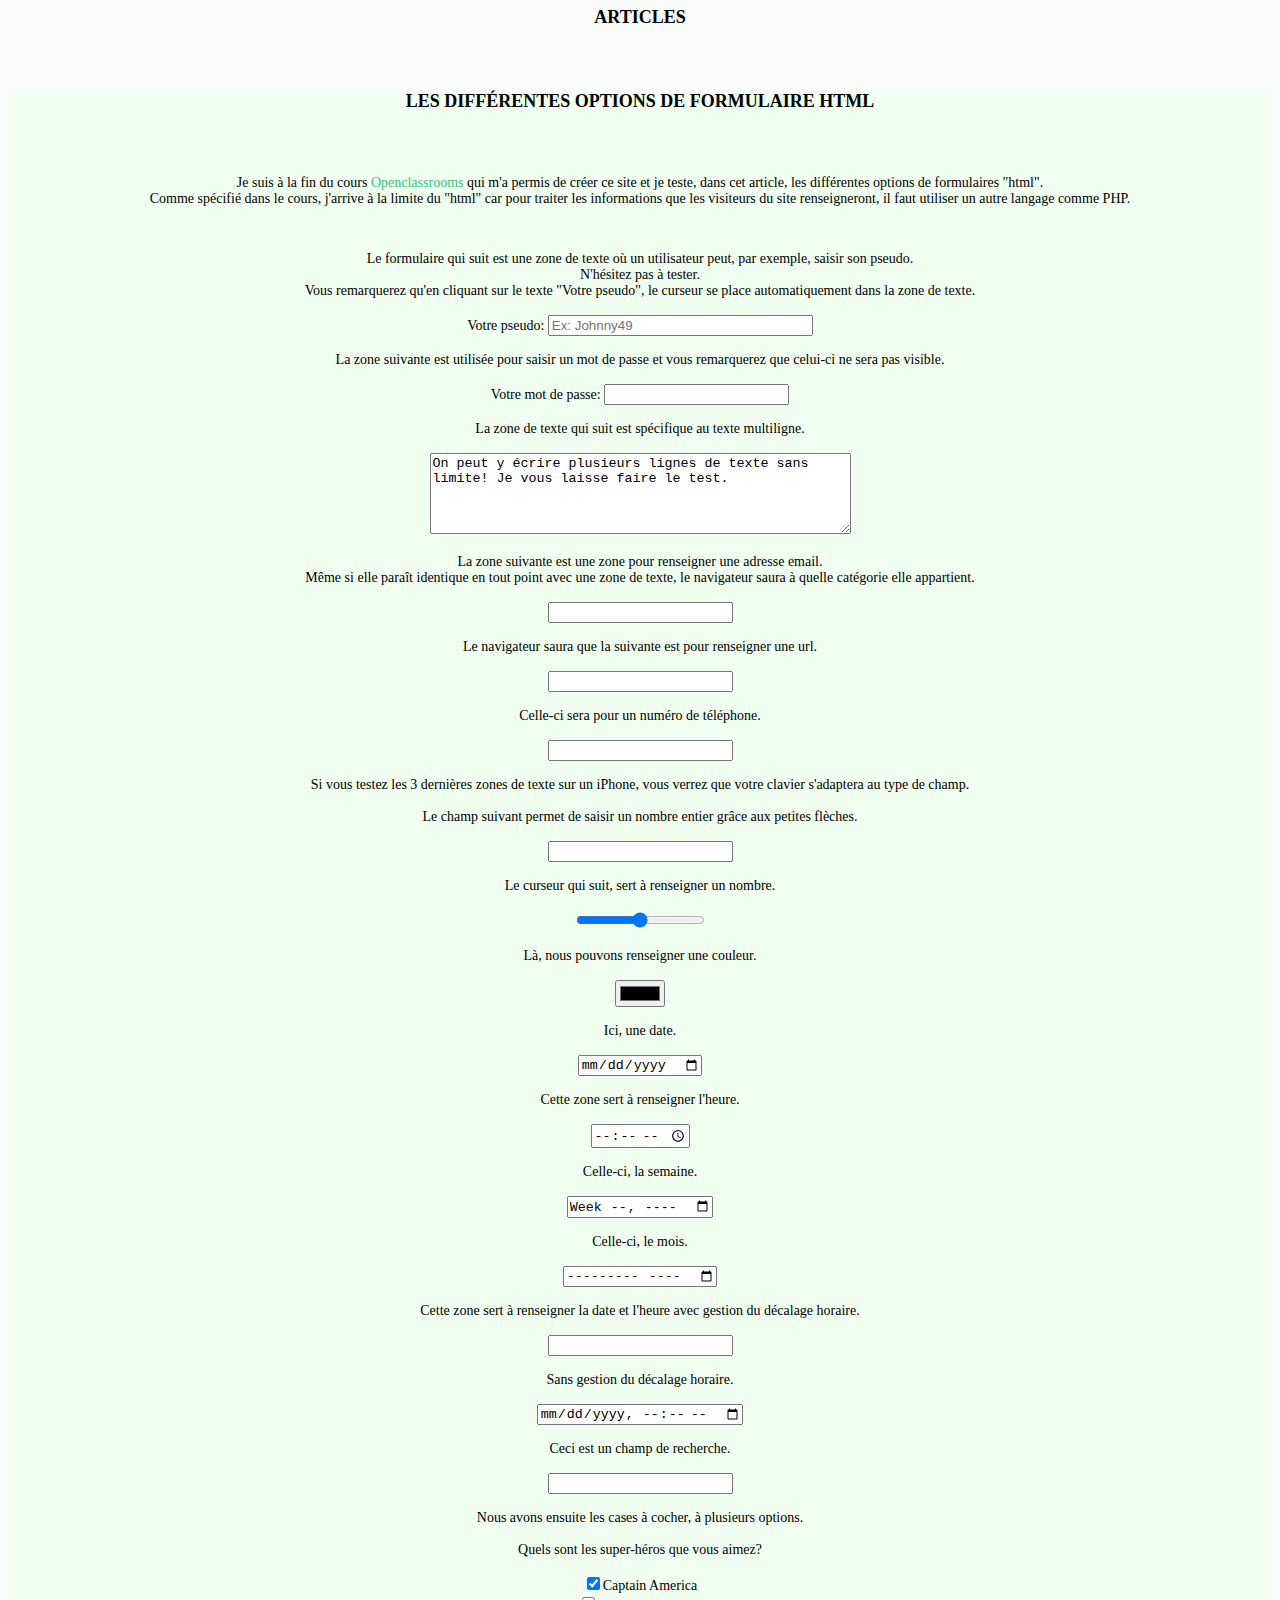
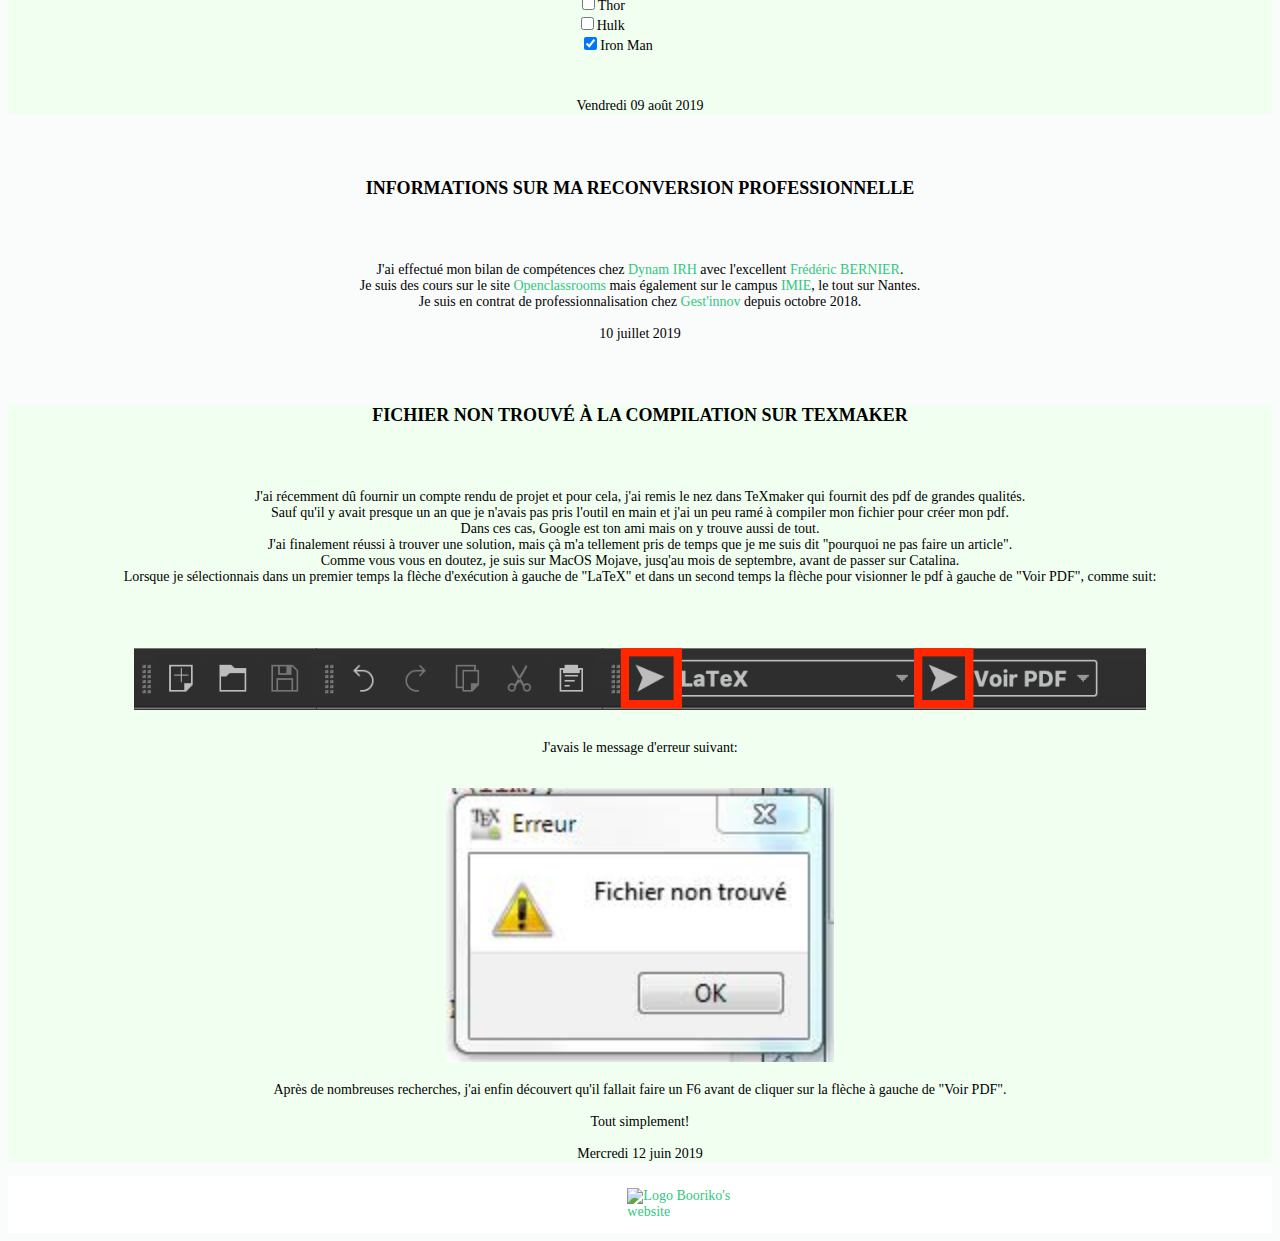
==== commit 0188370c: "Enrichissement article formulaire" ====
--- a/front/html/index.html
+++ b/front/html/index.html
@@ -134,6 +134,43 @@
                             <br/><br/>
                             <input type="tel" />
                             <br/><br/>Si vous testez les 3 dernières zones de texte sur un iPhone, vous verrez que votre clavier s'adaptera au type de champ.
+                            <br/><br/>Le champ suivant permet de saisir un nombre entier grâce aux petites flèches.
+                            <br/><br/>
+                            <input type="number" />
+                            <br/><br/>Le curseur qui suit, sert à renseigner un nombre.
+                            <br/><br/>
+                            <input type="range" />
+                            <br/><br/>Là, nous pouvons renseigner une couleur.
+                            <br/><br/>
+                            <input type="color" />
+                            <br/><br/>Ici, une date.
+                            <br/><br/>
+                            <input type="date" />
+                            <br/><br/>Cette zone sert à renseigner l'heure.
+                            <br/><br/>
+                            <input type="time" />
+                            <br/><br/>Celle-ci, la semaine.
+                            <br/><br/>
+                            <input type="week" />
+                            <br/><br/>Celle-ci, le mois.
+                            <br/><br/>
+                            <input type="month" />
+                            <br/><br/>Cette zone sert à renseigner la date et l'heure avec gestion du décalage horaire.
+                            <br/><br/>
+                            <input type="datetime" />
+                            <br/><br/>Sans gestion du décalage horaire.
+                            <br/><br/>
+                            <input type="datetime-local" />
+                            <br/><br/>Ceci est un champ de recherche.
+                            <br/><br/>
+                            <input type="search" />
+                            <br/><br/>Nous avons ensuite les cases à cocher, à plusieurs options.
+                            <br/><br/>Quels sont les super-héros que vous aimez?
+                            <br/><br/>
+                            <input type="checkbox" name="captainamerica" id="captainamerica" checked/><label>Captain America</label><br/>
+                            <input type="checkbox" name="thor" id="thor" /><label>Thor</label><br/>
+                            <input type="checkbox" name="hulk" id="hulk" /><label>Hulk</label><br/>
+                            <input type="checkbox" name="ironman" id="ironman" checked/><label>Iron Man</label><br/>
                         </p>
                     </form>
                     <br>
--- a/front/css/style.css
+++ b/front/css/style.css
@@ -388,6 +388,18 @@
     text-align: center;
 }
 
+#hulk {
+    margin-left: -5.9%
+}
+
+#thor {
+    margin-left: -5.8%;
+}
+
+#ironman {
+    margin-left: -3.4%
+}
+
 
 /*------------------------------------------------------------ Footer */
 
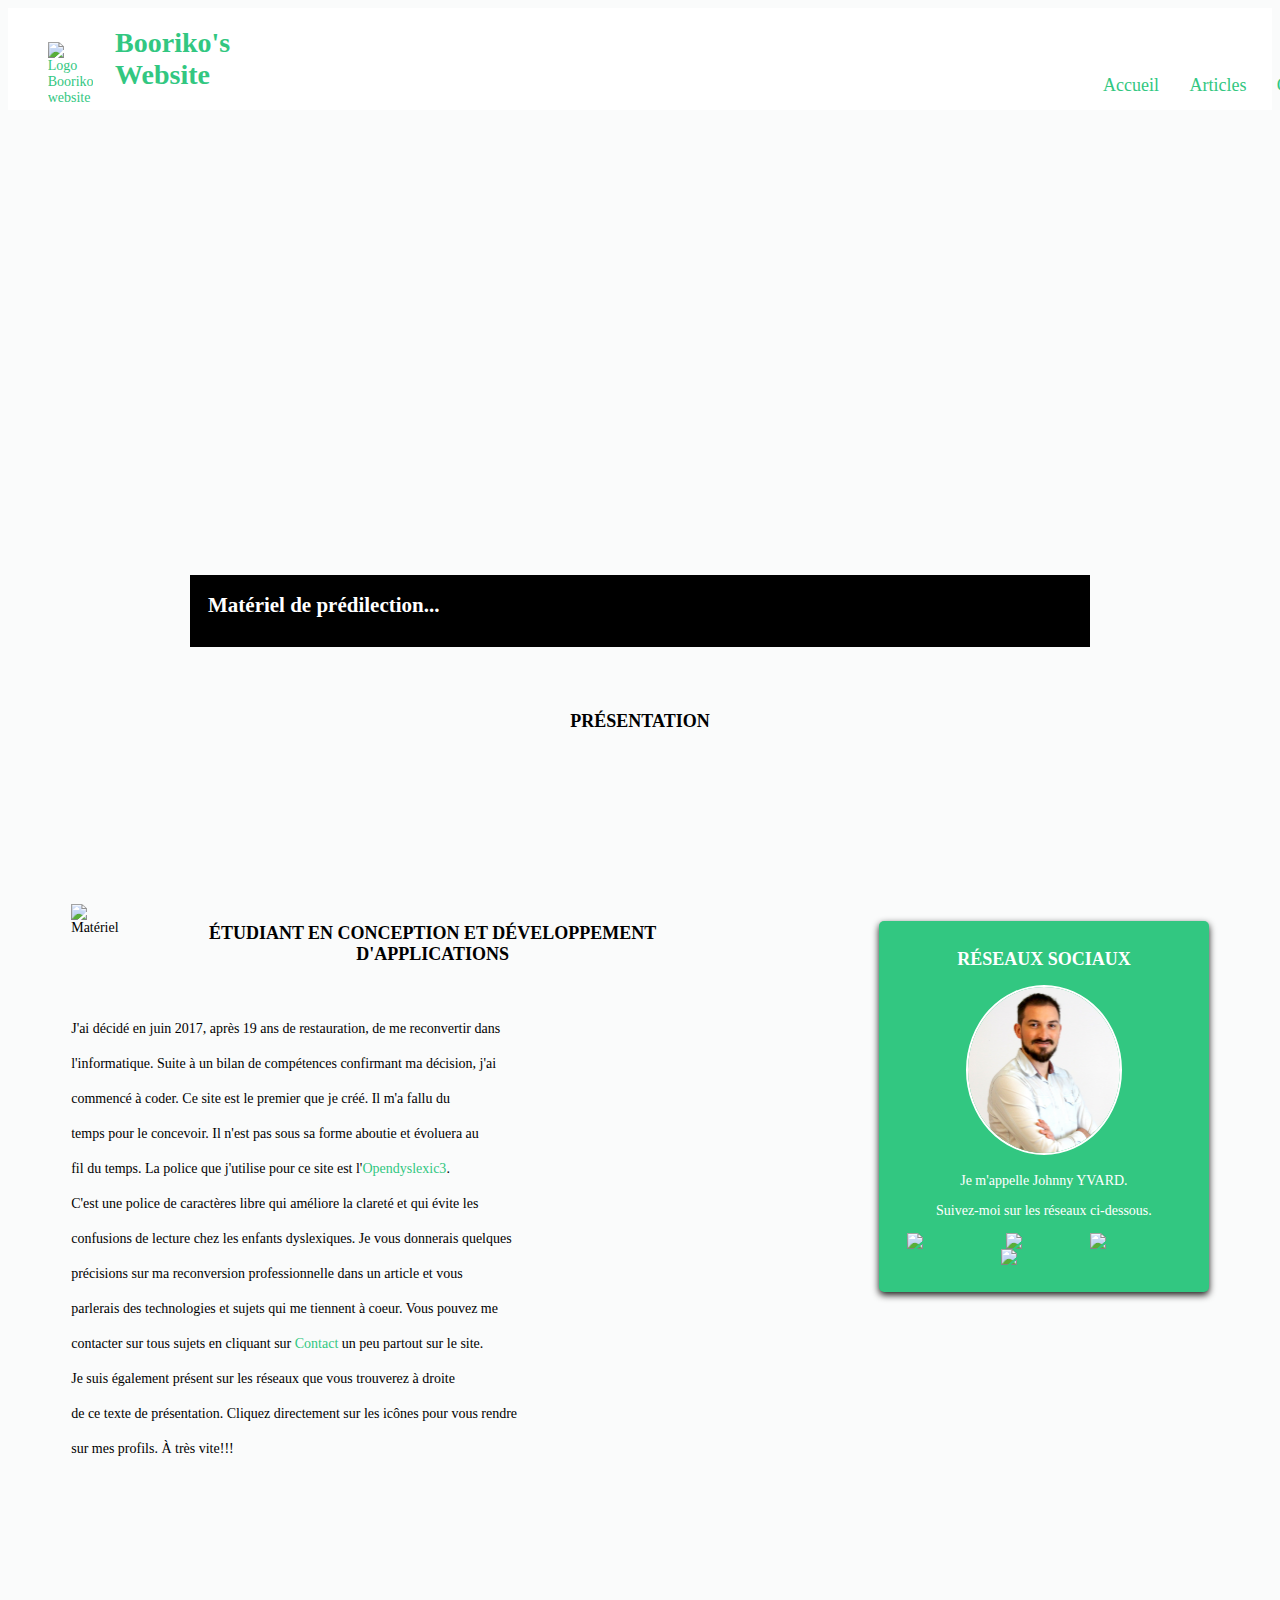
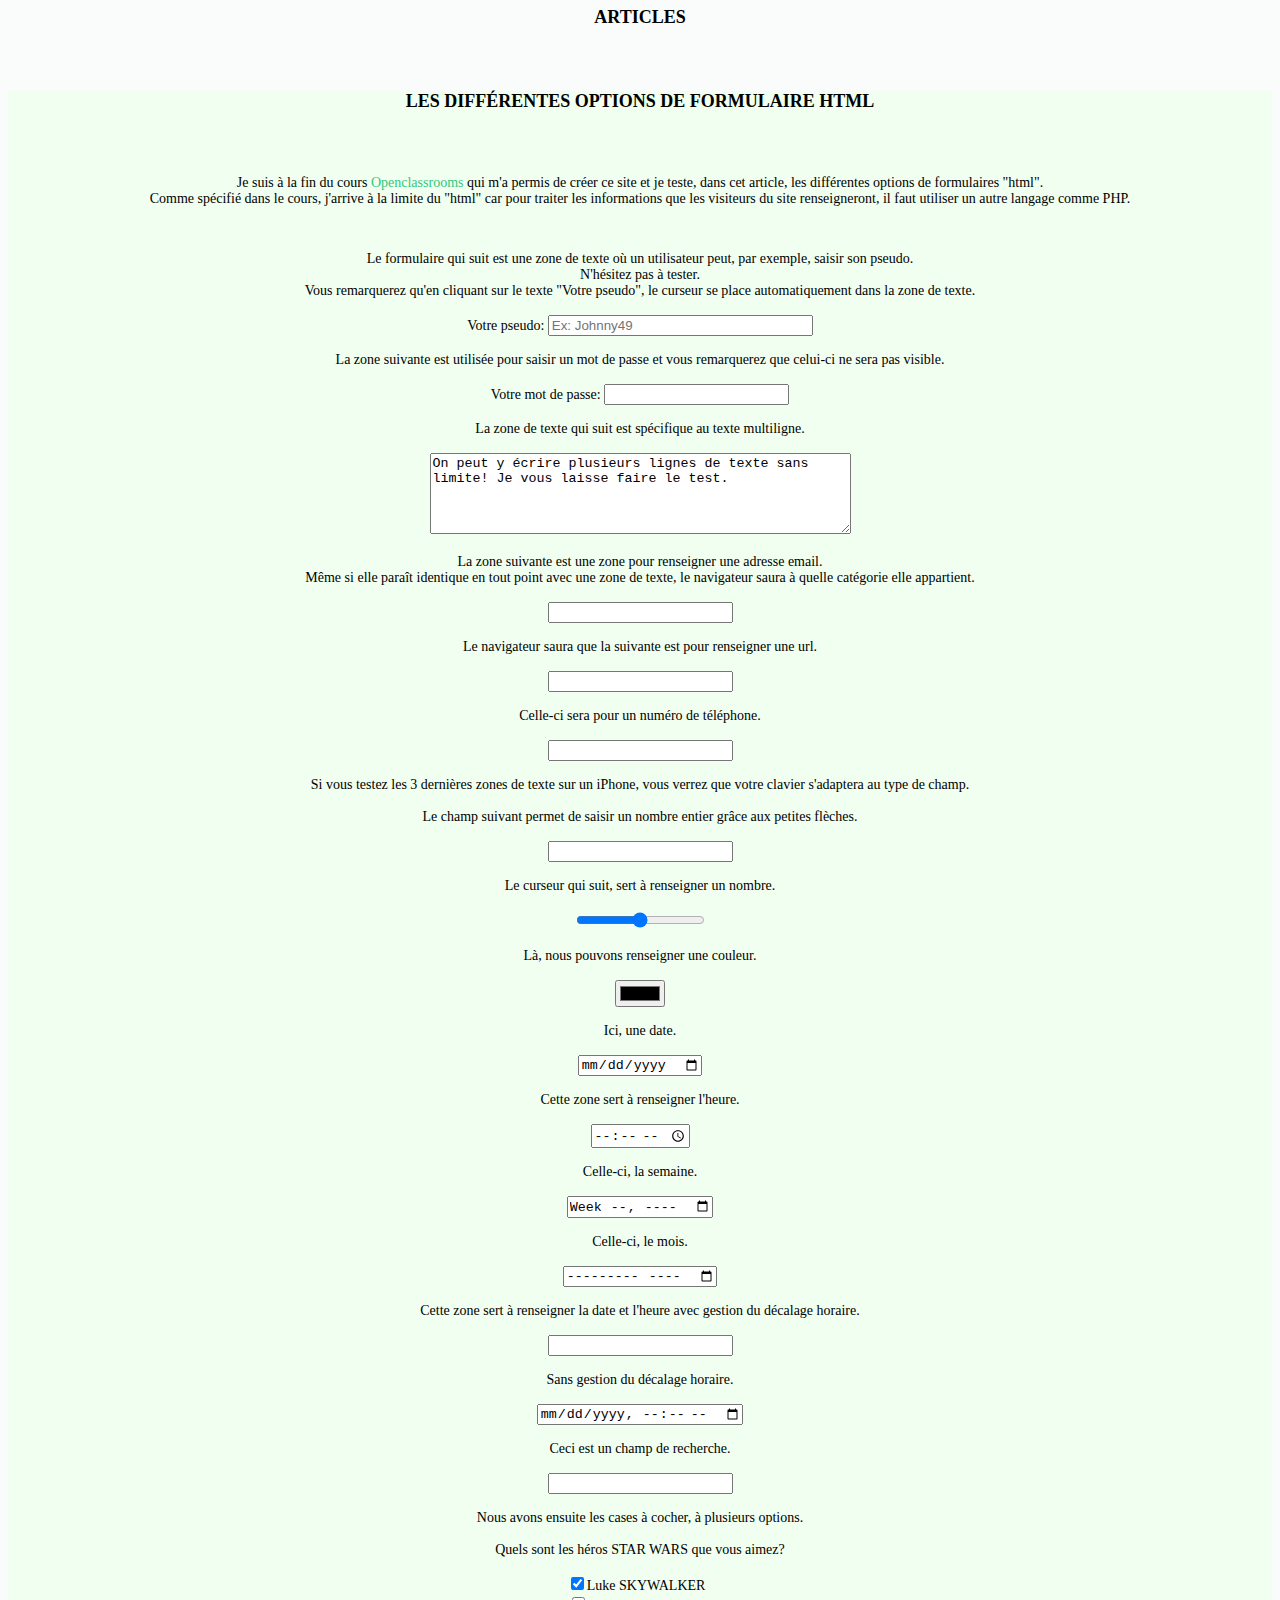
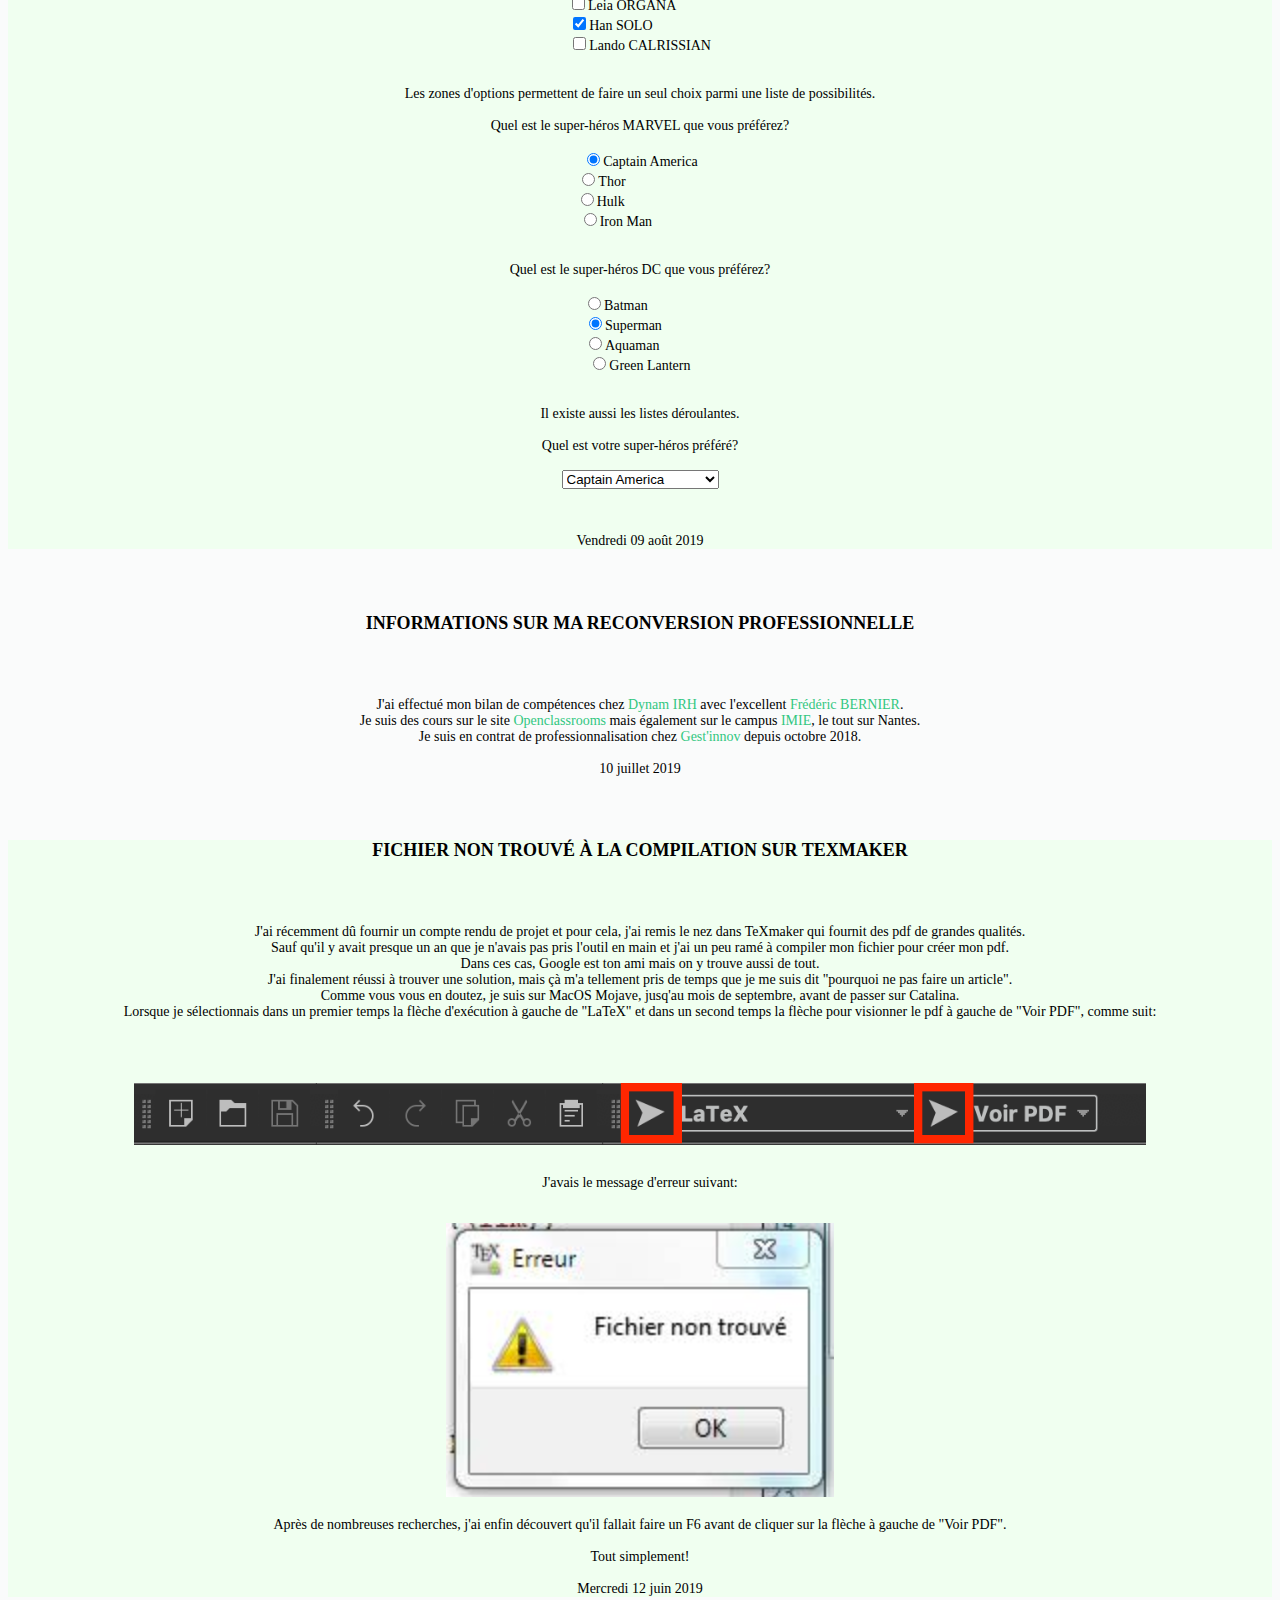
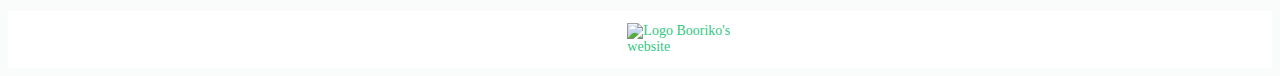
==== commit 2369fe3a: "Ajout des choix multiples à l'article html" ====
--- a/front/html/index.html
+++ b/front/html/index.html
@@ -165,12 +165,49 @@
                             <br/><br/>
                             <input type="search" />
                             <br/><br/>Nous avons ensuite les cases à cocher, à plusieurs options.
-                            <br/><br/>Quels sont les super-héros que vous aimez?
-                            <br/><br/>
-                            <input type="checkbox" name="captainamerica" id="captainamerica" checked/><label>Captain America</label><br/>
-                            <input type="checkbox" name="thor" id="thor" /><label>Thor</label><br/>
-                            <input type="checkbox" name="hulk" id="hulk" /><label>Hulk</label><br/>
-                            <input type="checkbox" name="ironman" id="ironman" checked/><label>Iron Man</label><br/>
+                            <br/><br/>Quels sont les héros STAR WARS que vous aimez?
+                            <br/><br/>
+                            <input type="checkbox" name="LukeSKYWALKER" id="LukeSKYWALKER" checked/><label>Luke SKYWALKER</label><br/>
+                            <input type="checkbox" name="LeiaORGANA" id="LeiaORGANA" /><label>Leia ORGANA</label><br/>
+                            <input type="checkbox" name="HanSOLO" id="HanSOLO" checked/><label>Han SOLO</label><br/>
+                            <input type="checkbox" name="LandoCALRISSIAN" id="LandoCALRISSIAN" /><label>Lando CALRISSIAN</label><br/>
+                            <br/><br/>Les zones d'options permettent de faire un seul choix parmi une liste de possibilités.
+                            <br/><br/>Quel est le super-héros MARVEL que vous préférez?
+                            <br/><br/>
+                            <input type="radio" name="Marvel" value="steverogers" id="steverogers" checked/><label for="steverogers">Captain America</label><br/>
+                            <input type="radio" name="Marvel" value="asgard" id="asgard" /><label for="asgard">Thor</label><br/>
+                            <input type="radio" name="Marvel" value="brucebanner" id="brucebanner" /><label for="brucebanner">Hulk</label><br/>
+                            <input type="radio" name="Marvel" value="tonystark" id="tonystark" /><label for="tonystark">Iron Man</label><br/>
+                            <br/><br/>Quel est le super-héros DC que vous préférez?
+                            <br/><br/>
+                            <input type="radio" name="DC" value="Batman" id="Batman" /><label for="Batman">Batman</label><br/>
+                            <input type="radio" name="DC" value="Superman" id="Superman" checked/><label for="Superman">Superman</label><br/>
+                            <input type="radio" name="DC" value="Aquaman" id="Aquaman" /><label for="Aquaman">Aquaman</label><br/>
+                            <input type="radio" name="DC" value="GreenLantern" id="GreenLantern" /><label for="GreenLantern">Green Lantern</label><br/>
+                            <br/><br/>Il existe aussi les listes déroulantes.
+                            <br/><br/>
+                            <label for="hero">Quel est votre super-héros préféré?</label>
+                            <br/><br/>
+                            <select name="hero" id="hero">
+                                <optgroup label="MARVEL">
+                                    <option value="CaptainAmerica" selected>Captain America</option>
+                                    <option value="Thor">Thor</option>
+                                    <option value="Hulk">Hulk</option>
+                                    <option value="Iron Man">Iron Man</option>
+                                </optgroup>
+                                <optgroup label="DC">
+                                    <option value="Batman">Batman</option>
+                                    <option value="Superman" >Superman</option>
+                                    <option value="Aquaman">Aquaman</option>
+                                    <option value="GreenLantern">Green Lantern</option>
+                                </optgroup>
+                                <optgroup label="STAR WARS">
+                                    <option value="Luke SKYWALKER">Luke SKYWALKER</option>
+                                    <option value="Leia ORGANA">Leia ORGANA</option>
+                                    <option value="Han SOLO" >Han SOLO</option>
+                                    <option value="Lando CALRISSIAN">Lando CALRISSIAN</option>
+                                </optgroup>
+                            </select>
                         </p>
                     </form>
                     <br>
--- a/front/css/style.css
+++ b/front/css/style.css
@@ -1,4 +1,4 @@
-/*------------------------------------------- Définition de la police */
+/*----------------------------------------------------------------------- Définition de la police */
 
 @font-face {
     /* famille de la police */
@@ -12,7 +12,7 @@
 }
 
 
-/*------------------------------------- Éléments principaux de la page*/
+/*--------------------------------------------------------------------- Éléments principaux de la page*/
 
 #bloc_page {
     /* largeur de la page */
@@ -33,7 +33,7 @@
 }
 
 
-/*------------------------------------------------------------- Liens */
+/*---------------------------------------------------------------------------------- Liens */
 
 a:link {
     /* suppression de la ligne sous les liens */
@@ -51,7 +51,7 @@
 }
 
 
-/*------------------------------------------------------------ Header */
+/*----------------------------------------------------------------------------------- Header */
 
 header {
     /* couleur du fond */
@@ -68,7 +68,7 @@
 }
 
 
-/*-------------------------------------------------------------- Logo */
+/*----------------------------------------------------------------------------------- Logo */
 
 #logo {
     /* flexibilité des éléments */
@@ -95,7 +95,7 @@
 }
 
 
-/*-------------------------------------------------------- Navigation */
+/*--------------------------------------------------------------------------------- Navigation */
 
 nav ul {
     /* Masque les puces */
@@ -127,7 +127,7 @@
 }
 
 
-/*---------------------------------------------------------- Bannière */
+/*----------------------------------------------------------------------------------- Bannière */
 
 #banniere_image {
     /* lien du fond */
@@ -177,7 +177,7 @@
 }
 
 
-/*----------------------------------------------- Partie présentation */
+/*------------------------------------------------------------------------------------- Partie présentation */
 
 #blocPres {
     /* flexibilité des éléments */
@@ -278,7 +278,7 @@
 }
 
 
-/*------------------------------------------------------------- Aside */
+/*------------------------------------------------------------------------ Aside */
 
 #reseaux {
     /* positionné dans le flux normal du document */
@@ -344,15 +344,7 @@
 }
 
 
-/*---------------------------------------------------------- Articles */
-
-#html {
-    background-color: honeydew;
-}
-
-#texmaker {
-    background-color: honeydew;
-}
+/*---------------------------------------------------------------------------- Articles */
 
 #articles h2 {
     /* met le texte en majuscule */
@@ -361,13 +353,25 @@
     font-size: 18px;
     /* alignement au centre du texte */
     text-align: center;
+    /* espace horizontal en haut */
     margin-top: 5%;
+    /* espace horizontal en bas */
     margin-bottom: 5%;
 }
 
 #articles p {
+    /* texte justifié */
     text-align: justify;
-    text-align: center;
+    /* alignement au centre du texte */
+    text-align: center;
+}
+
+
+/*-------------------------------------------------------------------------Article texmaker*/
+
+#texmaker {
+    /* couleur de fond */
+    background-color: honeydew;
 }
 
 #CapTeX {
@@ -379,7 +383,9 @@
     margin-top: 5%;
     /* espace horizontal en bas */
     margin-bottom: 2%;
+    /* espace horizontal à gauche */
     margin-left: auto;
+    /* espace horizontal à droite */
     margin-right: auto;
 }
 
@@ -388,20 +394,66 @@
     text-align: center;
 }
 
-#hulk {
+
+/*------------------------------------------------------------------------------Article html*/
+
+#html {
+    /* couleur de fond */
+    background-color: honeydew;
+}
+
+#LukeSKYWALKER {
+    /* espace horizontal à gauche */
+    margin-left: -0.3%
+}
+
+#LeiaORGANA {
+    /* espace horizontal à gauche */
+    margin-left: -2.5%;
+}
+
+#HanSOLO {
+    /* espace horizontal à gauche */
+    margin-left: -4.3%
+}
+
+#asgard {
+    /* espace horizontal à gauche */
+    margin-left: -5.7%
+}
+
+#brucebanner {
+    /* espace horizontal à gauche */
     margin-left: -5.9%
 }
 
-#thor {
-    margin-left: -5.8%;
-}
-
-#ironman {
-    margin-left: -3.4%
-}
-
-
-/*------------------------------------------------------------ Footer */
+#tonystark {
+    /* espace horizontal à gauche */
+    margin-left: -3.5%
+}
+
+#Batman {
+    /* espace horizontal à gauche */
+    margin-left: -3.5%
+}
+
+#Superman {
+    /* espace horizontal à gauche */
+    margin-left: -2.3%
+}
+
+#Aquaman {
+    /* espace horizontal à gauche */
+    margin-left: -2.5%
+}
+
+#GreenLantern {
+    /* espace horizontal à gauche */
+    margin-left: 0.3%
+}
+
+
+/*------------------------------------------------------------------------------ Footer */
 
 footer {
     /* couleur de fond */
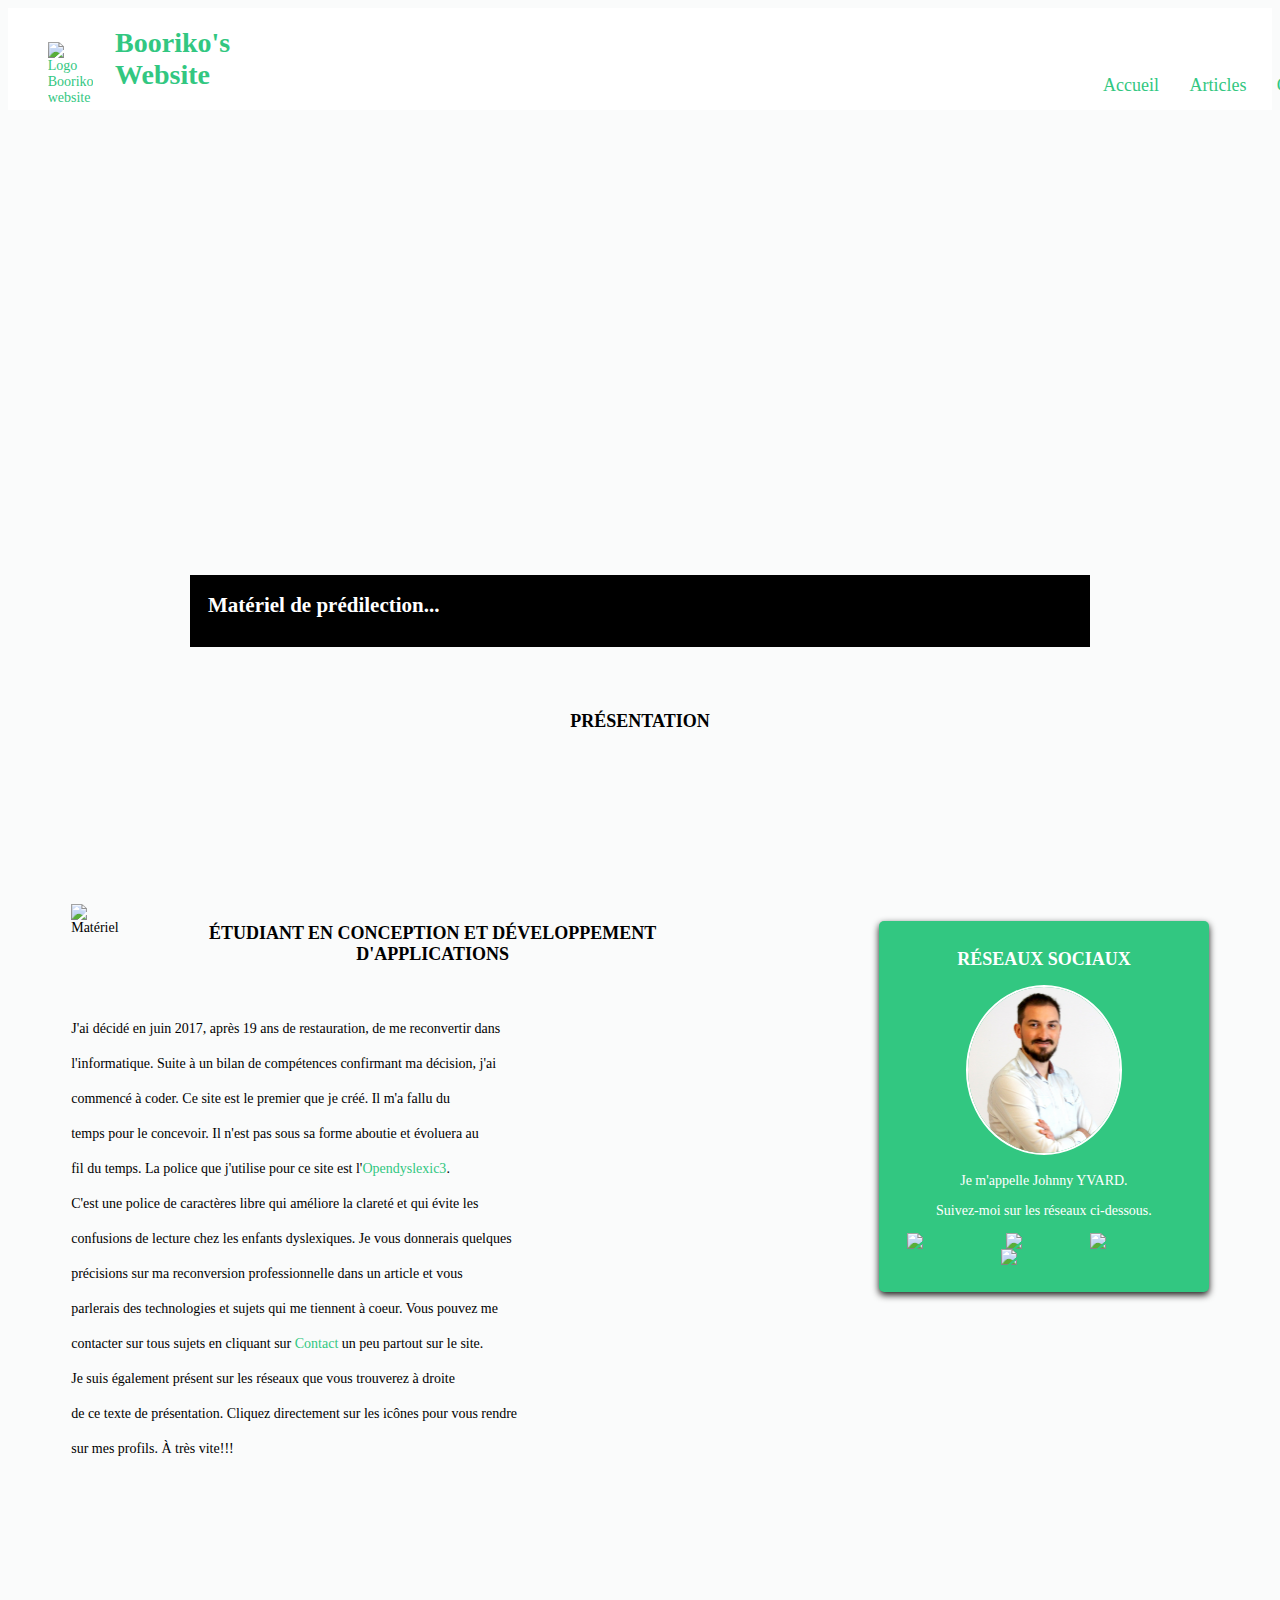
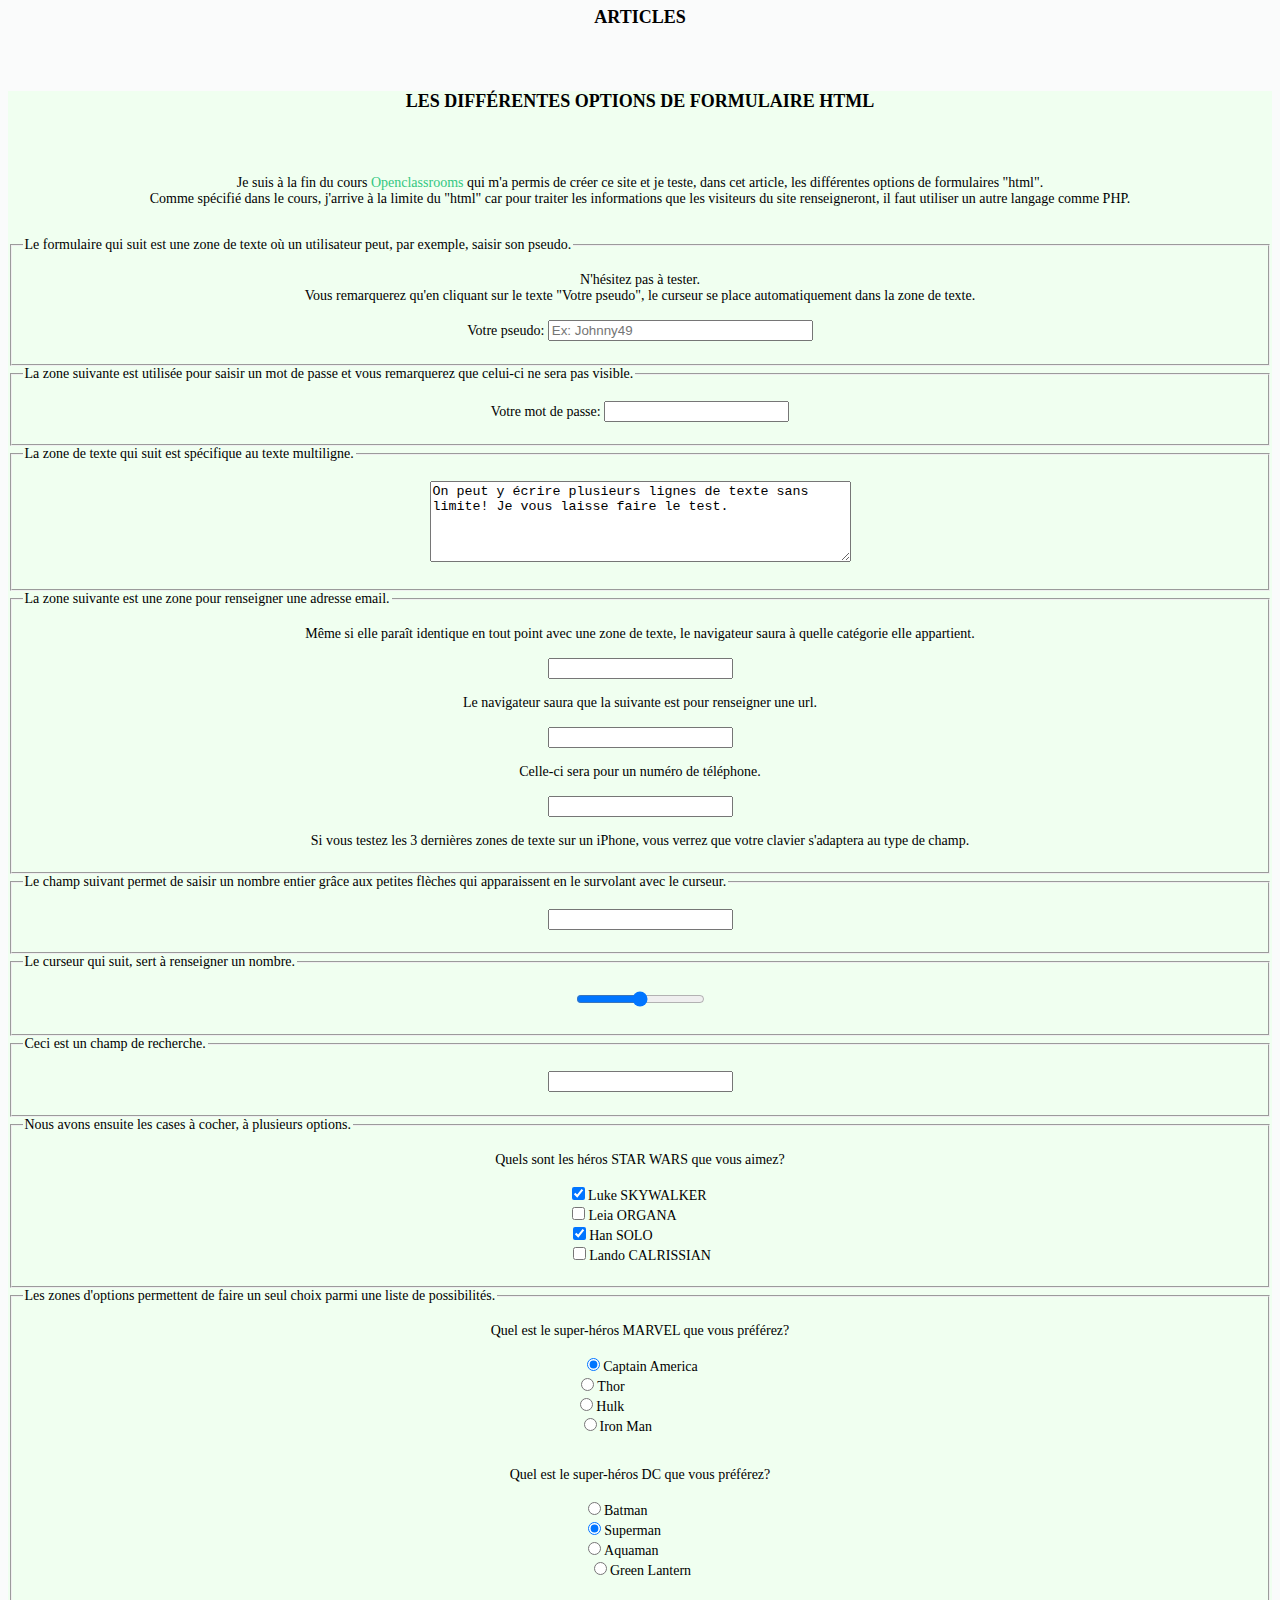
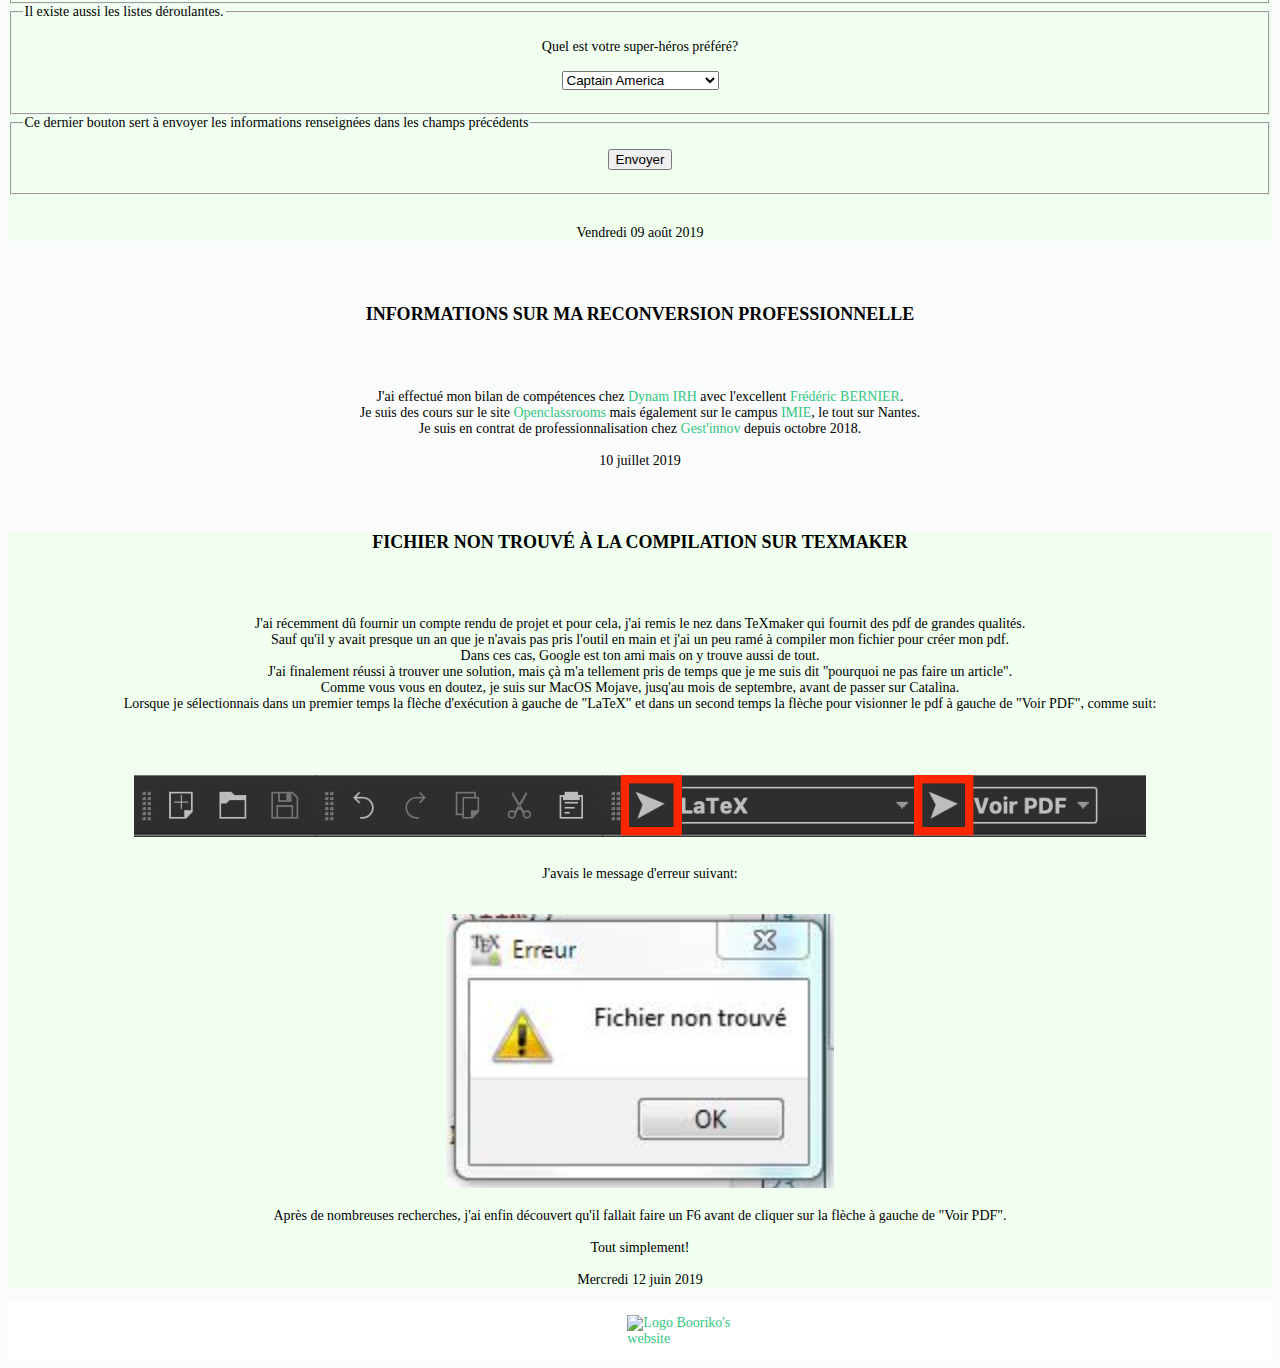
==== commit e73eb954: "Finalisation article html et validation" ====
--- a/front/html/index.html
+++ b/front/html/index.html
@@ -110,105 +110,120 @@
                         <br>Comme spécifié dans le cours, j'arrive à la limite du "html" car pour traiter les informations que les visiteurs du site renseigneront, il faut utiliser un autre langage comme PHP.
                     </p>
                     <form method="POST" action="traitement.php"><br>
-                        <p>Le formulaire qui suit est une zone de texte où un utilisateur peut, par exemple, saisir son pseudo.
-                            <br>N'hésitez pas à tester.
-                            <br>Vous remarquerez qu'en cliquant sur le texte "Votre pseudo", le curseur se place automatiquement dans la zone de texte.
-                            <br/><br/>
-                            <label for="pseudo">Votre pseudo: </label>
-                            <input type="text" name="pseudo" id="pseudo" placeholder="Ex: Johnny49" size="30" maxlength="10" />
-                            <br/><br/> La zone suivante est utilisée pour saisir un mot de passe et vous remarquerez que celui-ci ne sera pas visible.
-                            <br/><br/>
-                            <label for="pass">Votre mot de passe: </label>
-                            <input type="password" name="pass" id="pass" />
-                            <br/><br/>
-                            <label for="multiligne">La zone de texte qui suit est spécifique au texte multiligne.</label><br/><br/>
-                            <textarea name="multiligne" id="multiligne" rows="5" cols="50">On peut y écrire plusieurs lignes de texte sans limite! Je vous laisse faire le test.</textarea>
-                            <br/><br/> La zone suivante est une zone pour renseigner une adresse email.
-                            <br/> Même si elle paraît identique en tout point avec une zone de texte, le navigateur saura à quelle catégorie elle appartient.
-                            <br/><br/>
-                            <input type="email" />
-                            <br/><br/> Le navigateur saura que la suivante est pour renseigner une url.
-                            <br/><br/>
-                            <input type="url" />
-                            <br/><br/>Celle-ci sera pour un numéro de téléphone.
-                            <br/><br/>
-                            <input type="tel" />
-                            <br/><br/>Si vous testez les 3 dernières zones de texte sur un iPhone, vous verrez que votre clavier s'adaptera au type de champ.
-                            <br/><br/>Le champ suivant permet de saisir un nombre entier grâce aux petites flèches.
-                            <br/><br/>
-                            <input type="number" />
-                            <br/><br/>Le curseur qui suit, sert à renseigner un nombre.
-                            <br/><br/>
-                            <input type="range" />
-                            <br/><br/>Là, nous pouvons renseigner une couleur.
-                            <br/><br/>
-                            <input type="color" />
-                            <br/><br/>Ici, une date.
-                            <br/><br/>
-                            <input type="date" />
-                            <br/><br/>Cette zone sert à renseigner l'heure.
-                            <br/><br/>
-                            <input type="time" />
-                            <br/><br/>Celle-ci, la semaine.
-                            <br/><br/>
-                            <input type="week" />
-                            <br/><br/>Celle-ci, le mois.
-                            <br/><br/>
-                            <input type="month" />
-                            <br/><br/>Cette zone sert à renseigner la date et l'heure avec gestion du décalage horaire.
-                            <br/><br/>
-                            <input type="datetime" />
-                            <br/><br/>Sans gestion du décalage horaire.
-                            <br/><br/>
-                            <input type="datetime-local" />
-                            <br/><br/>Ceci est un champ de recherche.
-                            <br/><br/>
-                            <input type="search" />
-                            <br/><br/>Nous avons ensuite les cases à cocher, à plusieurs options.
-                            <br/><br/>Quels sont les héros STAR WARS que vous aimez?
-                            <br/><br/>
-                            <input type="checkbox" name="LukeSKYWALKER" id="LukeSKYWALKER" checked/><label>Luke SKYWALKER</label><br/>
-                            <input type="checkbox" name="LeiaORGANA" id="LeiaORGANA" /><label>Leia ORGANA</label><br/>
-                            <input type="checkbox" name="HanSOLO" id="HanSOLO" checked/><label>Han SOLO</label><br/>
-                            <input type="checkbox" name="LandoCALRISSIAN" id="LandoCALRISSIAN" /><label>Lando CALRISSIAN</label><br/>
-                            <br/><br/>Les zones d'options permettent de faire un seul choix parmi une liste de possibilités.
-                            <br/><br/>Quel est le super-héros MARVEL que vous préférez?
-                            <br/><br/>
-                            <input type="radio" name="Marvel" value="steverogers" id="steverogers" checked/><label for="steverogers">Captain America</label><br/>
-                            <input type="radio" name="Marvel" value="asgard" id="asgard" /><label for="asgard">Thor</label><br/>
-                            <input type="radio" name="Marvel" value="brucebanner" id="brucebanner" /><label for="brucebanner">Hulk</label><br/>
-                            <input type="radio" name="Marvel" value="tonystark" id="tonystark" /><label for="tonystark">Iron Man</label><br/>
-                            <br/><br/>Quel est le super-héros DC que vous préférez?
-                            <br/><br/>
-                            <input type="radio" name="DC" value="Batman" id="Batman" /><label for="Batman">Batman</label><br/>
-                            <input type="radio" name="DC" value="Superman" id="Superman" checked/><label for="Superman">Superman</label><br/>
-                            <input type="radio" name="DC" value="Aquaman" id="Aquaman" /><label for="Aquaman">Aquaman</label><br/>
-                            <input type="radio" name="DC" value="GreenLantern" id="GreenLantern" /><label for="GreenLantern">Green Lantern</label><br/>
-                            <br/><br/>Il existe aussi les listes déroulantes.
-                            <br/><br/>
-                            <label for="hero">Quel est votre super-héros préféré?</label>
-                            <br/><br/>
-                            <select name="hero" id="hero">
-                                <optgroup label="MARVEL">
-                                    <option value="CaptainAmerica" selected>Captain America</option>
-                                    <option value="Thor">Thor</option>
-                                    <option value="Hulk">Hulk</option>
-                                    <option value="Iron Man">Iron Man</option>
-                                </optgroup>
-                                <optgroup label="DC">
-                                    <option value="Batman">Batman</option>
-                                    <option value="Superman" >Superman</option>
-                                    <option value="Aquaman">Aquaman</option>
-                                    <option value="GreenLantern">Green Lantern</option>
-                                </optgroup>
-                                <optgroup label="STAR WARS">
-                                    <option value="Luke SKYWALKER">Luke SKYWALKER</option>
-                                    <option value="Leia ORGANA">Leia ORGANA</option>
-                                    <option value="Han SOLO" >Han SOLO</option>
-                                    <option value="Lando CALRISSIAN">Lando CALRISSIAN</option>
-                                </optgroup>
-                            </select>
-                        </p>
+                        <fieldset>
+                            <legend>Le formulaire qui suit est une zone de texte où un utilisateur peut, par exemple, saisir son pseudo.</legend>
+                            <p>N'hésitez pas à tester.
+                                <br>Vous remarquerez qu'en cliquant sur le texte "Votre pseudo", le curseur se place automatiquement dans la zone de texte.
+                                <br/><br/>
+                                <label for="pseudo">Votre pseudo: </label>
+                                <input type="text" name="pseudo" id="pseudo" placeholder="Ex: Johnny49" size="30" maxlength="10" />
+                            </p>
+                        </fieldset>
+                        <fieldset>
+                            <legend>La zone suivante est utilisée pour saisir un mot de passe et vous remarquerez que celui-ci ne sera pas visible.</legend>
+                            <p>
+                                <label for="pass">Votre mot de passe: </label>
+                                <input type="password" name="pass" id="pass" />
+                            </p>
+                        </fieldset>
+                        <fieldset>
+                            <legend>La zone de texte qui suit est spécifique au texte multiligne.</legend>
+                            <p>
+                                <label for="multiligne"></label>
+                                <textarea name="multiligne" id="multiligne" rows="5" cols="50">On peut y écrire plusieurs lignes de texte sans limite! Je vous laisse faire le test.</textarea>
+                            </p>
+                        </fieldset>
+                        <fieldset>
+                            <legend>La zone suivante est une zone pour renseigner une adresse email.</legend>
+                            <p> Même si elle paraît identique en tout point avec une zone de texte, le navigateur saura à quelle catégorie elle appartient.
+                                <br/><br/>
+                                <input type="email" />
+                                <br/><br/> Le navigateur saura que la suivante est pour renseigner une url.
+                                <br/><br/>
+                                <input type="url" />
+                                <br/><br/>Celle-ci sera pour un numéro de téléphone.
+                                <br/><br/>
+                                <input type="tel" />
+                                <br/><br/>Si vous testez les 3 dernières zones de texte sur un iPhone, vous verrez que votre clavier s'adaptera au type de champ.
+                            </p>
+                        </fieldset>
+                        <fieldset>
+                            <legend>Le champ suivant permet de saisir un nombre entier grâce aux petites flèches qui apparaissent en le survolant avec le curseur.</legend>
+                            <p>
+                                <input type="number" />
+                            </p>
+                        </fieldset>
+                        <fieldset>
+                            <legend>Le curseur qui suit, sert à renseigner un nombre.</legend>
+                            <p>
+                                <input type="range" />
+                            </p>
+                        </fieldset>
+                        <fieldset>
+                            <legend>Ceci est un champ de recherche.</legend>
+                            <p>
+                                <input type="search" />
+                            </p>
+                        </fieldset>
+                        <fieldset>
+                            <legend>Nous avons ensuite les cases à cocher, à plusieurs options.</legend>
+                            <p>Quels sont les héros STAR WARS que vous aimez?
+                                <br/><br/>
+                                <input type="checkbox" name="LukeSKYWALKER" id="LukeSKYWALKER" checked/><label>Luke SKYWALKER</label><br/>
+                                <input type="checkbox" name="LeiaORGANA" id="LeiaORGANA" /><label>Leia ORGANA</label><br/>
+                                <input type="checkbox" name="HanSOLO" id="HanSOLO" checked/><label>Han SOLO</label><br/>
+                                <input type="checkbox" name="LandoCALRISSIAN" id="LandoCALRISSIAN" /><label>Lando CALRISSIAN</label><br/>
+                            </p>
+                        </fieldset>
+                        <fieldset>
+                            <legend>Les zones d'options permettent de faire un seul choix parmi une liste de possibilités.</legend>
+                            <p>Quel est le super-héros MARVEL que vous préférez?
+                                <br/><br/>
+                                <input type="radio" name="Marvel" value="steverogers" id="steverogers" checked/><label for="steverogers">Captain America</label><br/>
+                                <input type="radio" name="Marvel" value="asgard" id="asgard" /><label for="asgard">Thor</label><br/>
+                                <input type="radio" name="Marvel" value="brucebanner" id="brucebanner" /><label for="brucebanner">Hulk</label><br/>
+                                <input type="radio" name="Marvel" value="tonystark" id="tonystark" /><label for="tonystark">Iron Man</label><br/>
+                                <br/><br/>Quel est le super-héros DC que vous préférez?
+                                <br/><br/>
+                                <input type="radio" name="DC" value="Batman" id="Batman" /><label for="Batman">Batman</label><br/>
+                                <input type="radio" name="DC" value="Superman" id="Superman" checked/><label for="Superman">Superman</label><br/>
+                                <input type="radio" name="DC" value="Aquaman" id="Aquaman" /><label for="Aquaman">Aquaman</label><br/>
+                                <input type="radio" name="DC" value="GreenLantern" id="GreenLantern" /><label for="GreenLantern">Green Lantern</label><br/>
+                            </p>
+                        </fieldset>
+                        <fieldset>
+                            <legend>Il existe aussi les listes déroulantes.</legend>
+                            <p>
+                                <label for="hero">Quel est votre super-héros préféré?</label>
+                                <br/><br/>
+                                <select name="hero" id="hero">
+                                    <optgroup label="MARVEL">
+                                        <option value="CaptainAmerica" selected>Captain America</option>
+                                        <option value="Thor">Thor</option>
+                                        <option value="Hulk">Hulk</option>
+                                        <option value="Iron Man">Iron Man</option>
+                                    </optgroup>
+                                    <optgroup label="DC">
+                                        <option value="Batman">Batman</option>
+                                        <option value="Superman" >Superman</option>
+                                        <option value="Aquaman">Aquaman</option>
+                                        <option value="GreenLantern">Green Lantern</option>
+                                    </optgroup>
+                                    <optgroup label="STAR WARS">
+                                        <option value="Luke SKYWALKER">Luke SKYWALKER</option>
+                                        <option value="Leia ORGANA">Leia ORGANA</option>
+                                        <option value="Han SOLO" >Han SOLO</option>
+                                        <option value="Lando CALRISSIAN">Lando CALRISSIAN</option>
+                                    </optgroup>
+                                </select>
+                            </p>
+                        </fieldset>
+                        <fieldset>
+                            <legend>Ce dernier bouton sert à envoyer les informations renseignées dans les champs précédents</legend>
+                            <p>
+                                <input type="reset" value="Envoyer" />
+                            </p>
+                        </fieldset>
                     </form>
                     <br>
                     <p>Vendredi 09 août 2019</p>
--- a/front/css/style.css
+++ b/front/css/style.css
@@ -404,7 +404,7 @@
 
 #LukeSKYWALKER {
     /* espace horizontal à gauche */
-    margin-left: -0.3%
+    margin-left: -0.1%
 }
 
 #LeiaORGANA {
@@ -414,42 +414,37 @@
 
 #HanSOLO {
     /* espace horizontal à gauche */
-    margin-left: -4.3%
+    margin-left: -4.4%
 }
 
 #asgard {
     /* espace horizontal à gauche */
-    margin-left: -5.7%
+    margin-left: -6%
 }
 
 #brucebanner {
     /* espace horizontal à gauche */
-    margin-left: -5.9%
+    margin-left: -6.1%
 }
 
 #tonystark {
     /* espace horizontal à gauche */
-    margin-left: -3.5%
+    margin-left: -3.6%
 }
 
 #Batman {
     /* espace horizontal à gauche */
-    margin-left: -3.5%
+    margin-left: -3.6%
 }
 
 #Superman {
     /* espace horizontal à gauche */
-    margin-left: -2.3%
+    margin-left: -2.5%
 }
 
 #Aquaman {
     /* espace horizontal à gauche */
-    margin-left: -2.5%
-}
-
-#GreenLantern {
-    /* espace horizontal à gauche */
-    margin-left: 0.3%
+    margin-left: -2.7%
 }
 
 
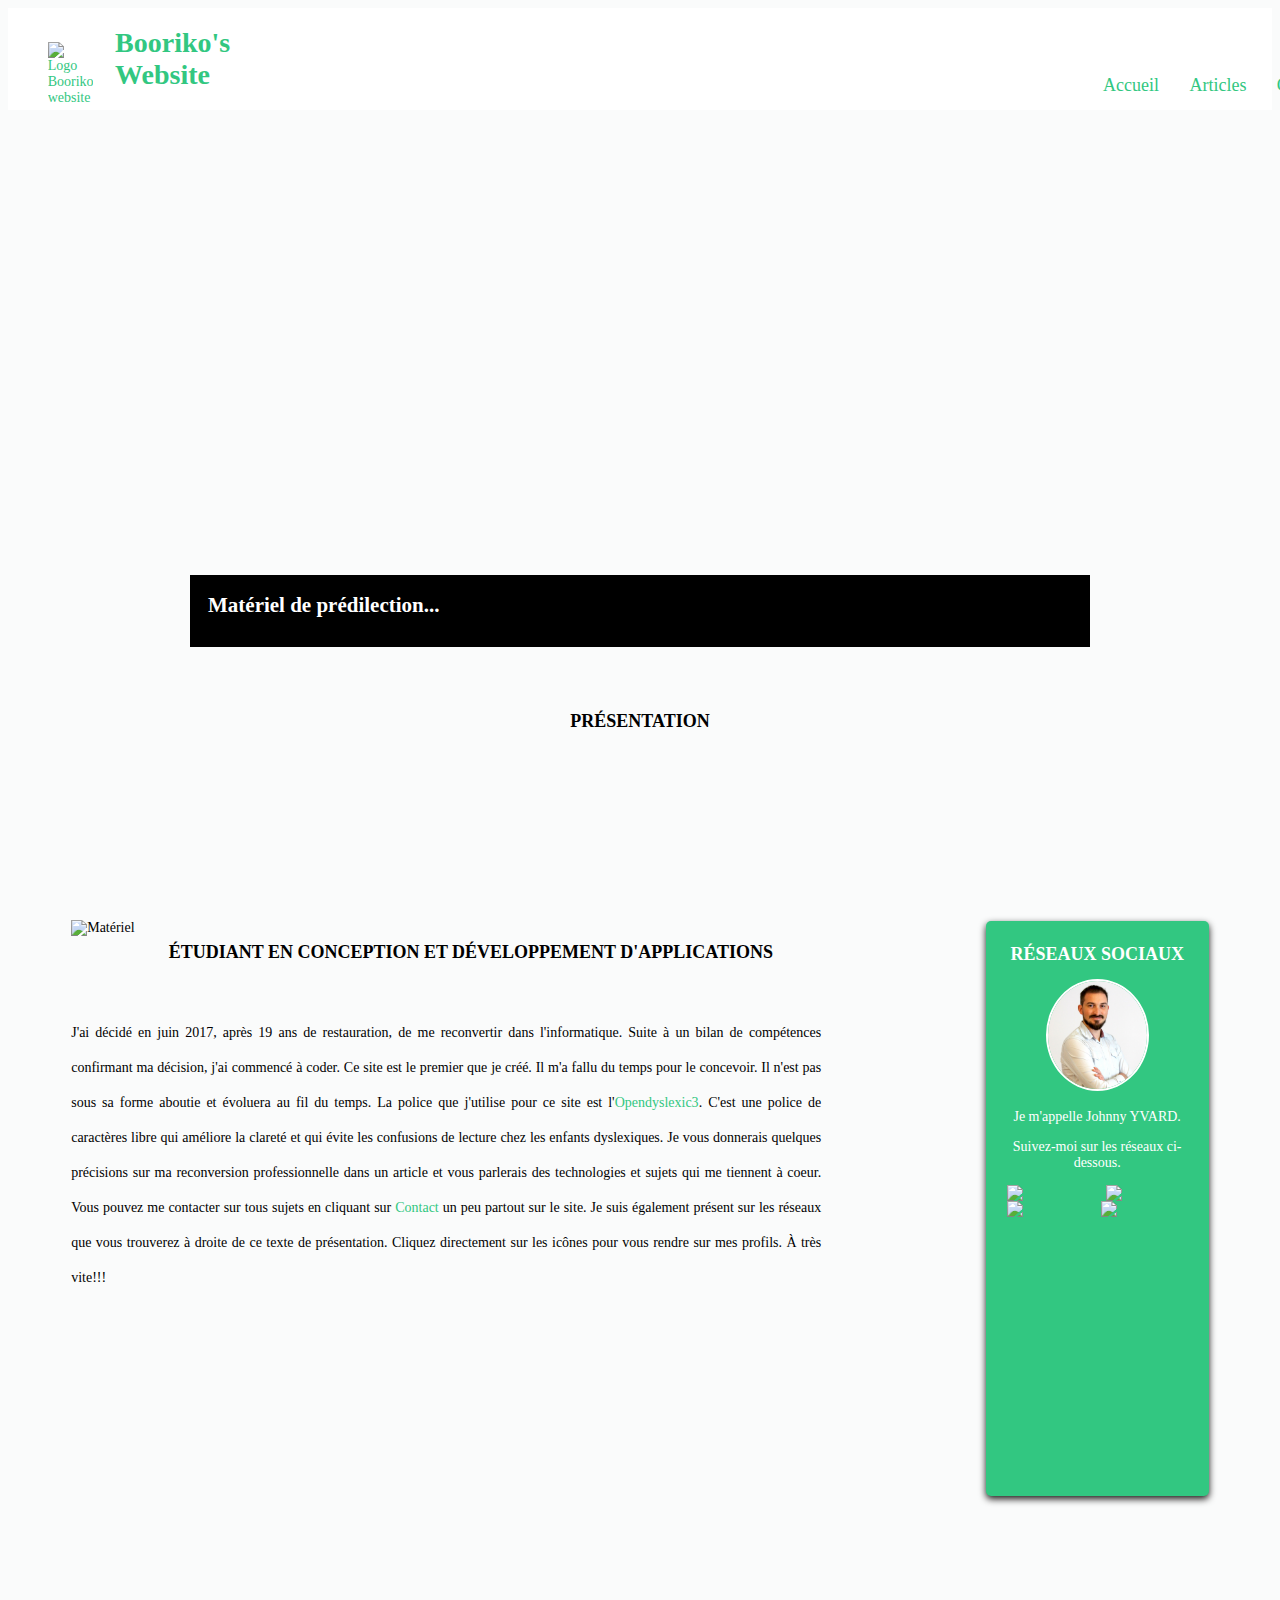
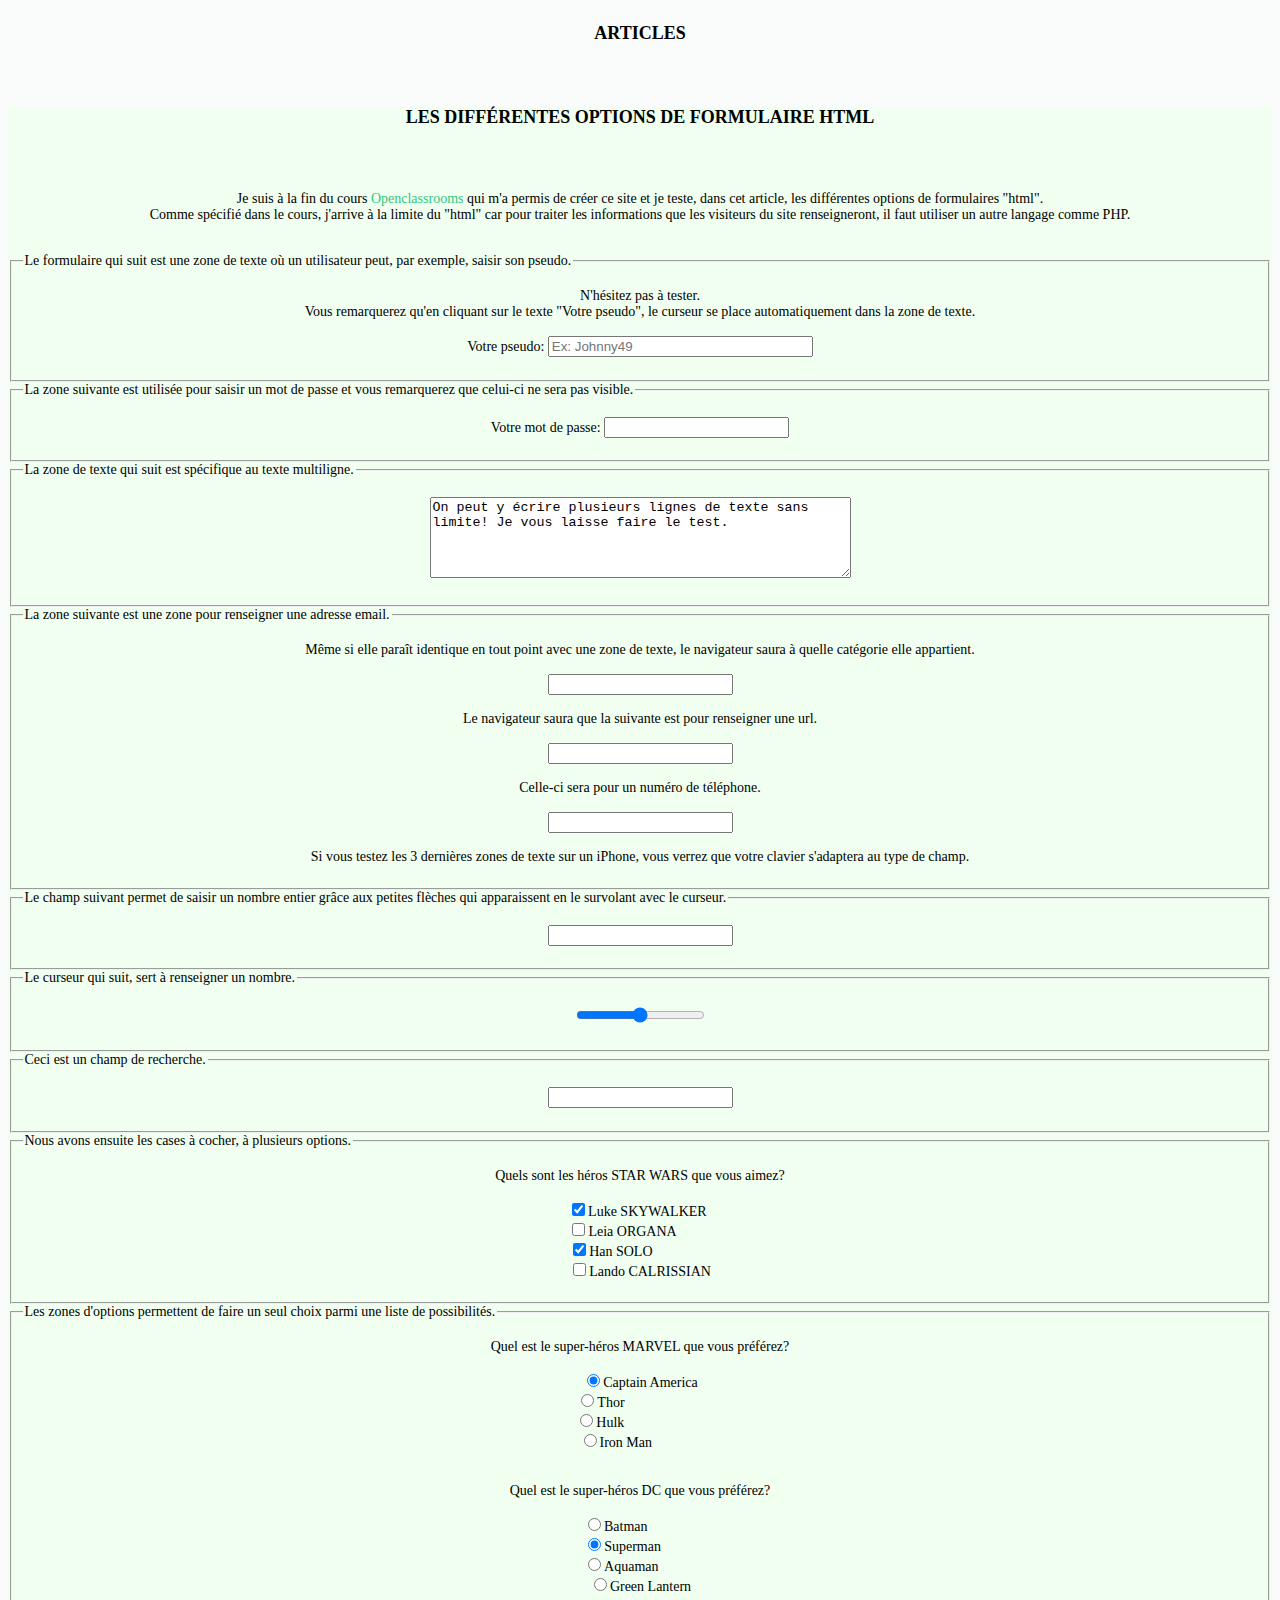
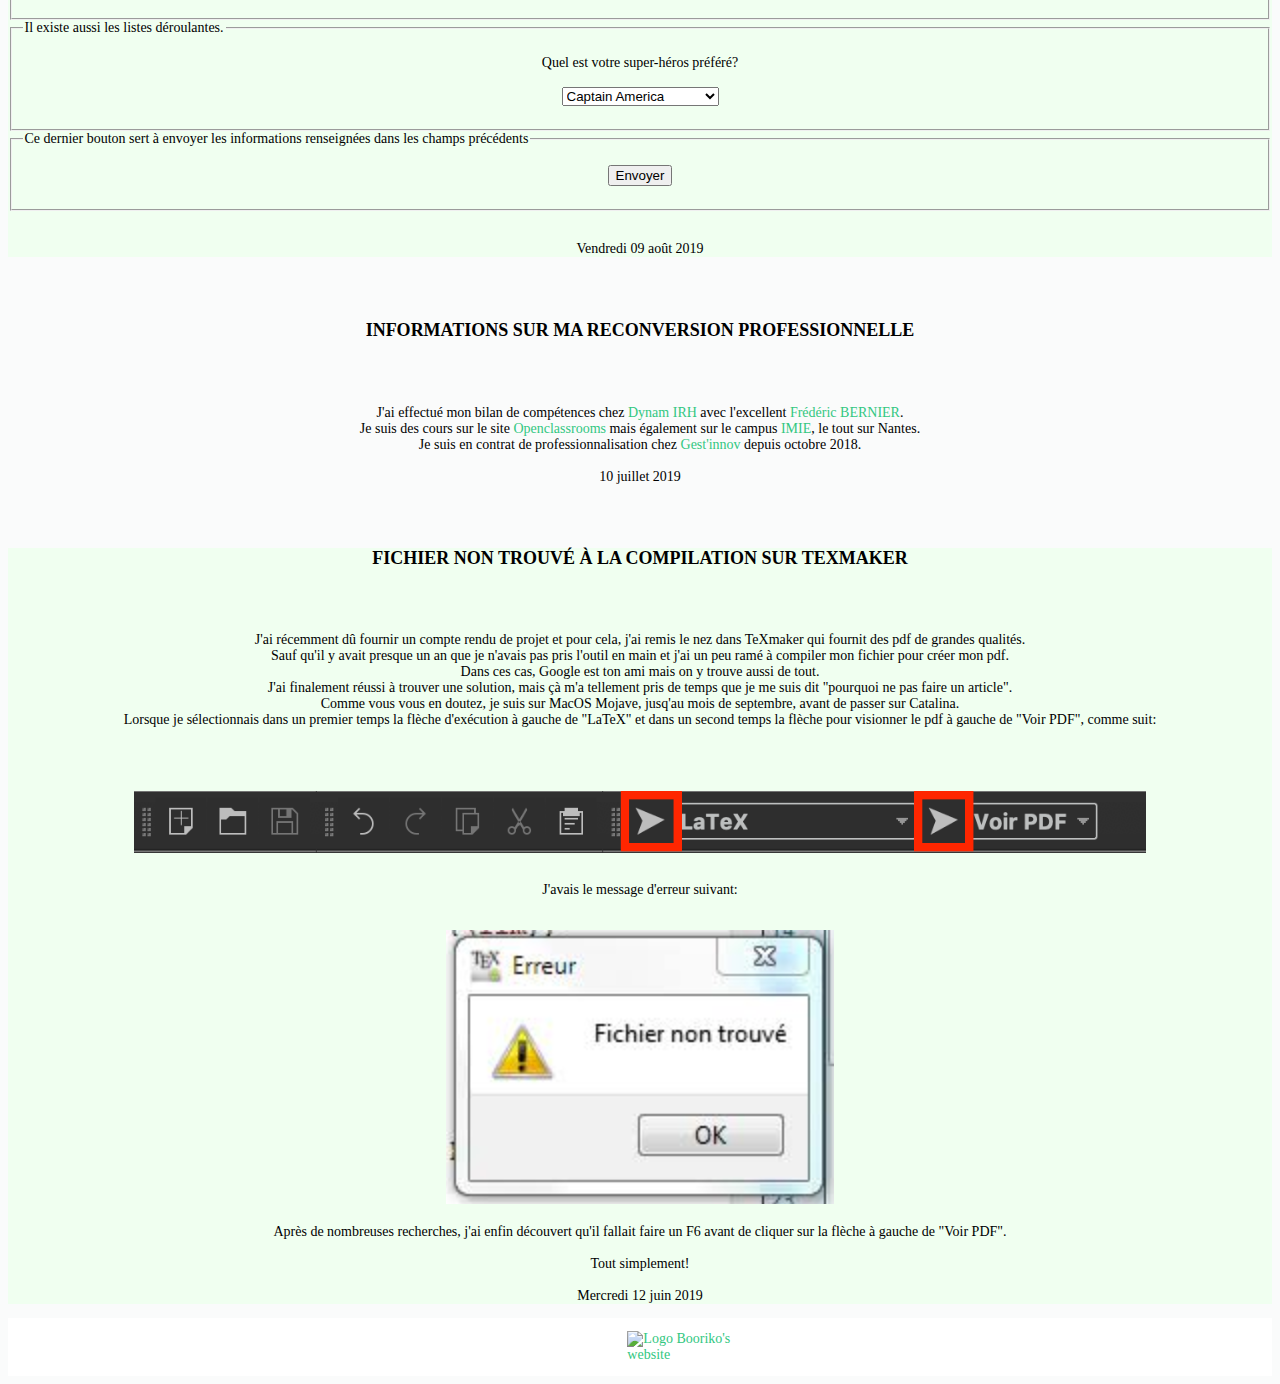
==== commit 05e9d647: "Responsive de la présentation" ====
--- a/front/html/index.html
+++ b/front/html/index.html
@@ -53,19 +53,11 @@
                             <h2>Étudiant en conception et développement d'applications</h2>
                         </div>
                         <p>
-                            J'ai décidé en juin 2017, après 19 ans de restauration, de me reconvertir dans
-                            <br/> l'informatique. Suite à un bilan de compétences confirmant ma décision, j'ai
-                            <br/> commencé à coder. Ce site est le premier que je créé. Il m'a fallu du
-                            <br/> temps pour le concevoir. Il n'est pas sous sa forme aboutie et évoluera au
-                            <br/> fil du temps. La police que j'utilise pour ce site est l'<a class="link" href="https://opendyslexic.org/">Opendyslexic3</a>.
-                            <br/> C'est une police de caractères libre qui améliore la clareté et qui évite les
-                            <br/> confusions de lecture chez les enfants dyslexiques. Je vous donnerais quelques
-                            <br/> précisions sur ma reconversion professionnelle dans un article et vous
-                            <br/> parlerais des technologies et sujets qui me tiennent à coeur. Vous pouvez me
-                            <br/> contacter sur tous sujets en cliquant sur <a href="mailto:johnnyyvard@me.com">Contact</a> un peu partout sur le site.
-                            <br/> Je suis également présent sur les réseaux que vous trouverez à droite
-                            <br/> de ce texte de présentation. Cliquez directement sur les icônes pour vous rendre
-                            <br/> sur mes profils. À très vite!!!
+                            J'ai décidé en juin 2017, après 19 ans de restauration, de me reconvertir dans l'informatique. Suite à un bilan de compétences confirmant ma décision, j'ai commencé à coder. Ce site est le premier que je créé. Il m'a fallu du temps pour le concevoir.
+                            Il n'est pas sous sa forme aboutie et évoluera au fil du temps. La police que j'utilise pour ce site est l'<a class="link" href="https://opendyslexic.org/">Opendyslexic3</a>. C'est une police de
+                            caractères libre qui améliore la clareté et qui évite les confusions de lecture chez les enfants dyslexiques. Je vous donnerais quelques précisions sur ma reconversion professionnelle dans un article et vous parlerais des technologies
+                            et sujets qui me tiennent à coeur. Vous pouvez me contacter sur tous sujets en cliquant sur <a href="mailto:johnnyyvard@me.com">Contact</a> un peu partout sur le site. Je suis également présent sur les réseaux que vous trouverez
+                            à droite de ce texte de présentation. Cliquez directement sur les icônes pour vous rendre sur mes profils. À très vite!!!
                         </p>
                     </div>
                 </article>
--- a/front/css/style.css
+++ b/front/css/style.css
@@ -277,6 +277,13 @@
     margin-top: 3%;
 }
 
+#presentation {
+    /* largeur */
+    width: 750px;
+    /* hauteur */
+    height: 550px;
+}
+
 
 /*------------------------------------------------------------------------ Aside */
 
@@ -293,9 +300,9 @@
     /* couleur de la police */
     color: white;
     /* largeur */
-    width: 25%;
-    /* hauteur */
-    height: 25%;
+    width: 750px;
+    /* hauteur */
+    height: 550px;
     /* Les éléments flexibles sont regroupés à la fin */
     align-items: flex-end;
     /* alignement au centre du texte */
@@ -475,4 +482,56 @@
     width: 25%;
     /* hauteur */
     height: 25%;
+}
+
+
+/* -------------------------------------------------------------------------Responsive design */
+
+@media all and (max-width: 1024px) {
+    /*----------------------------------- Éléments principaux de la page*/
+    #bloc_page {
+        /* largeur */
+        width: auto;
+    }
+    /*-----------------------------------------------Logo */
+    h1 {
+        /* taille de la police */
+        font-size: 18px;
+    }
+    #téléphone {
+        /* largeur */
+        width: 15%;
+        /* hauteur  */
+        height: 15%;
+        /* définit l'espace vertical pour 
+        la marge appliquée en haut de l'élément */
+        margin-top: 15%;
+    }
+    /*------------------------------------------- Navigation */
+    nav {
+        /* largeur */
+        width: auto;
+        /* alignement à gauche du texte */
+        text-align: left;
+    }
+    nav ul {
+        /* La direction suit une colonne */
+        flex-direction: column;
+    }
+    nav li {
+        /* espace nécessaire à la gauche d'un élément */
+        padding-left: 125px;
+    }
+    nav a {
+        /* taille de la police */
+        font-size: 14px;
+    }
+    nav a:hover {
+        /* Bordure en dessous */
+        border-bottom: 0;
+    }
+    #banniere_image {
+        /* Masquage */
+        display: none;
+    }
 }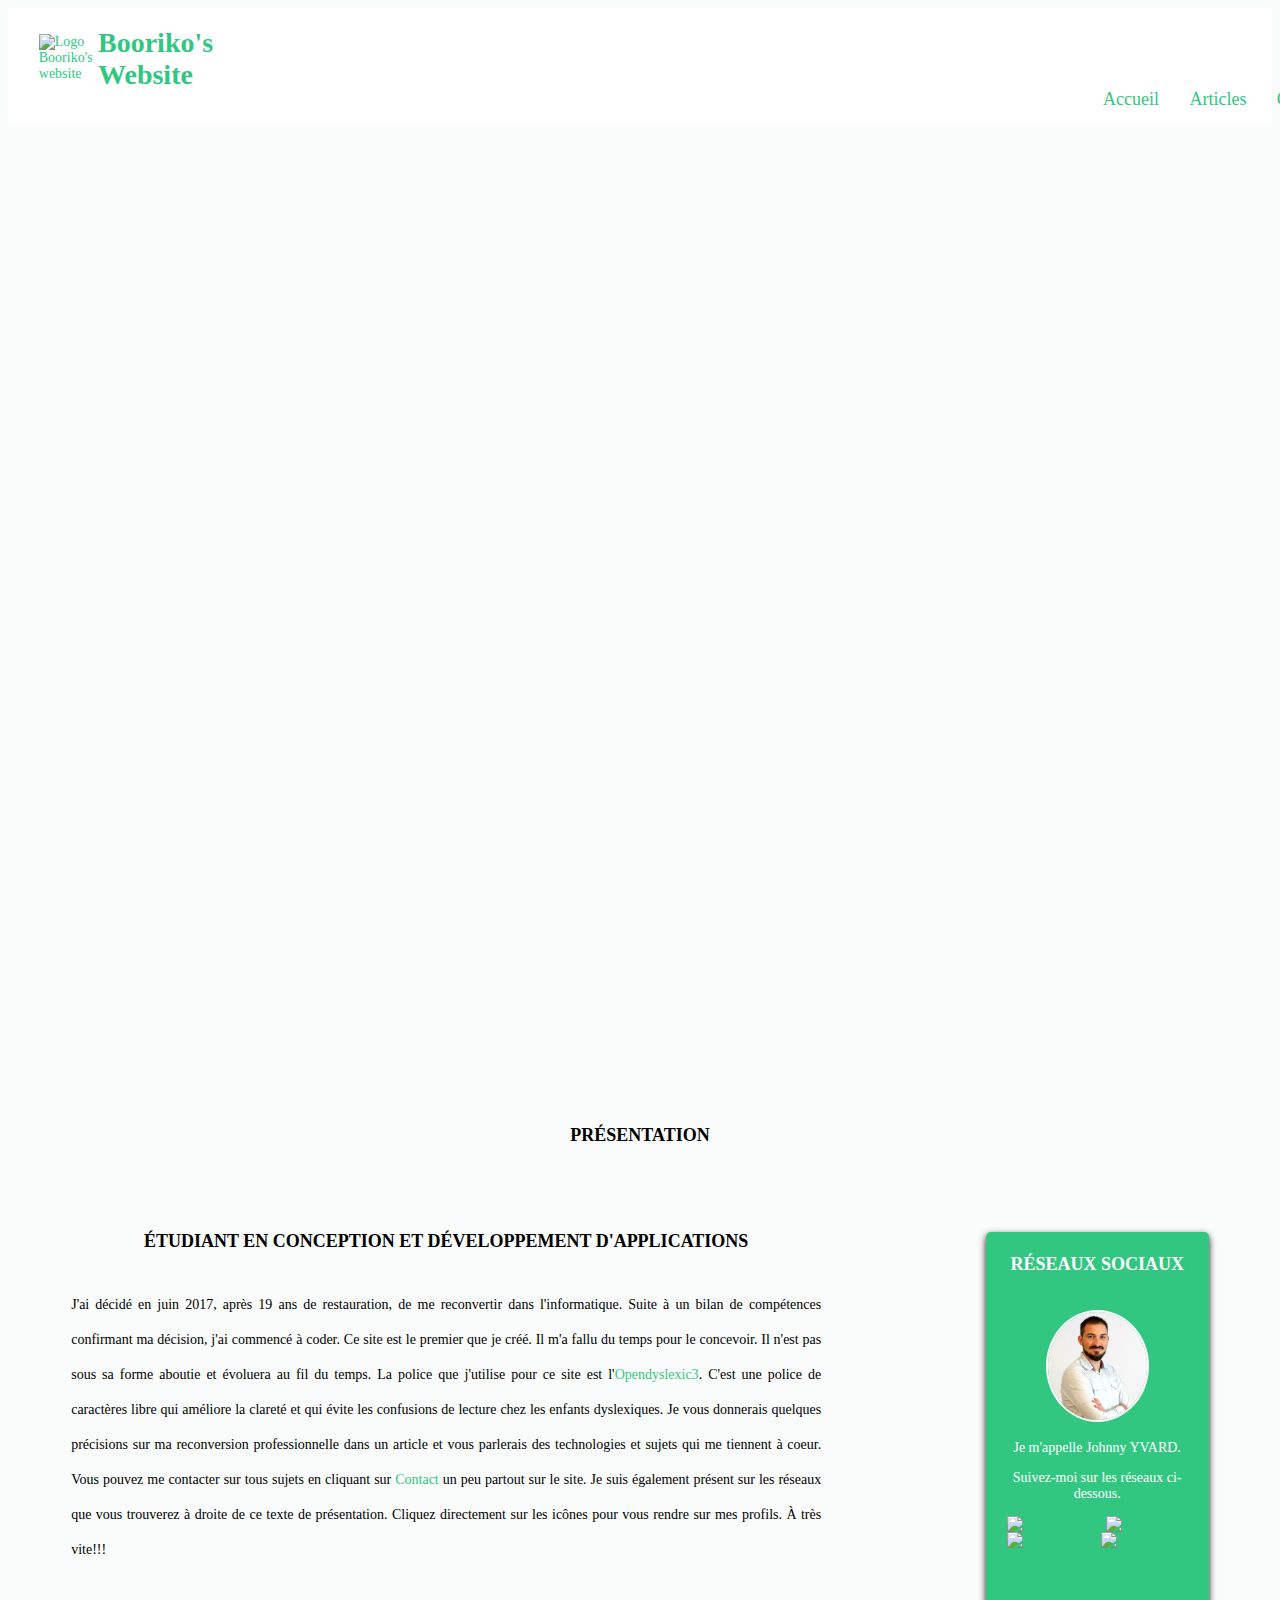
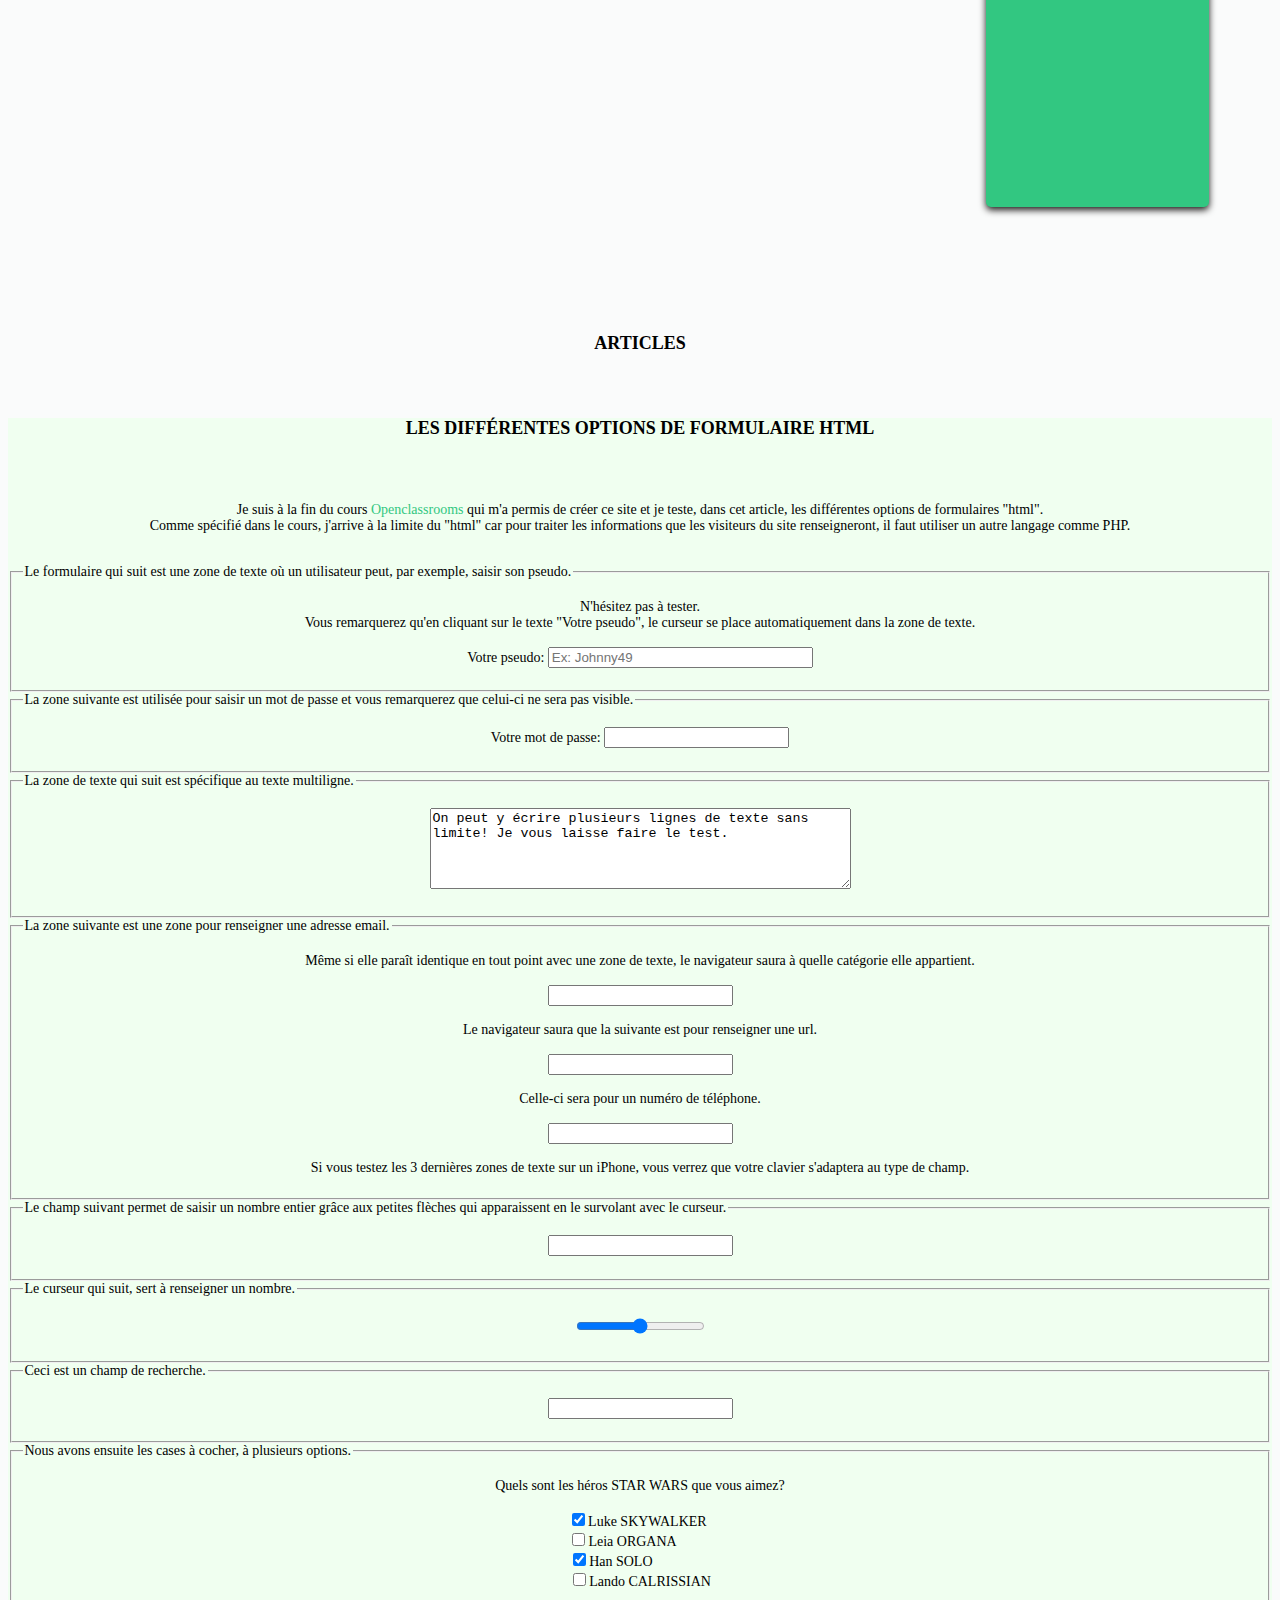
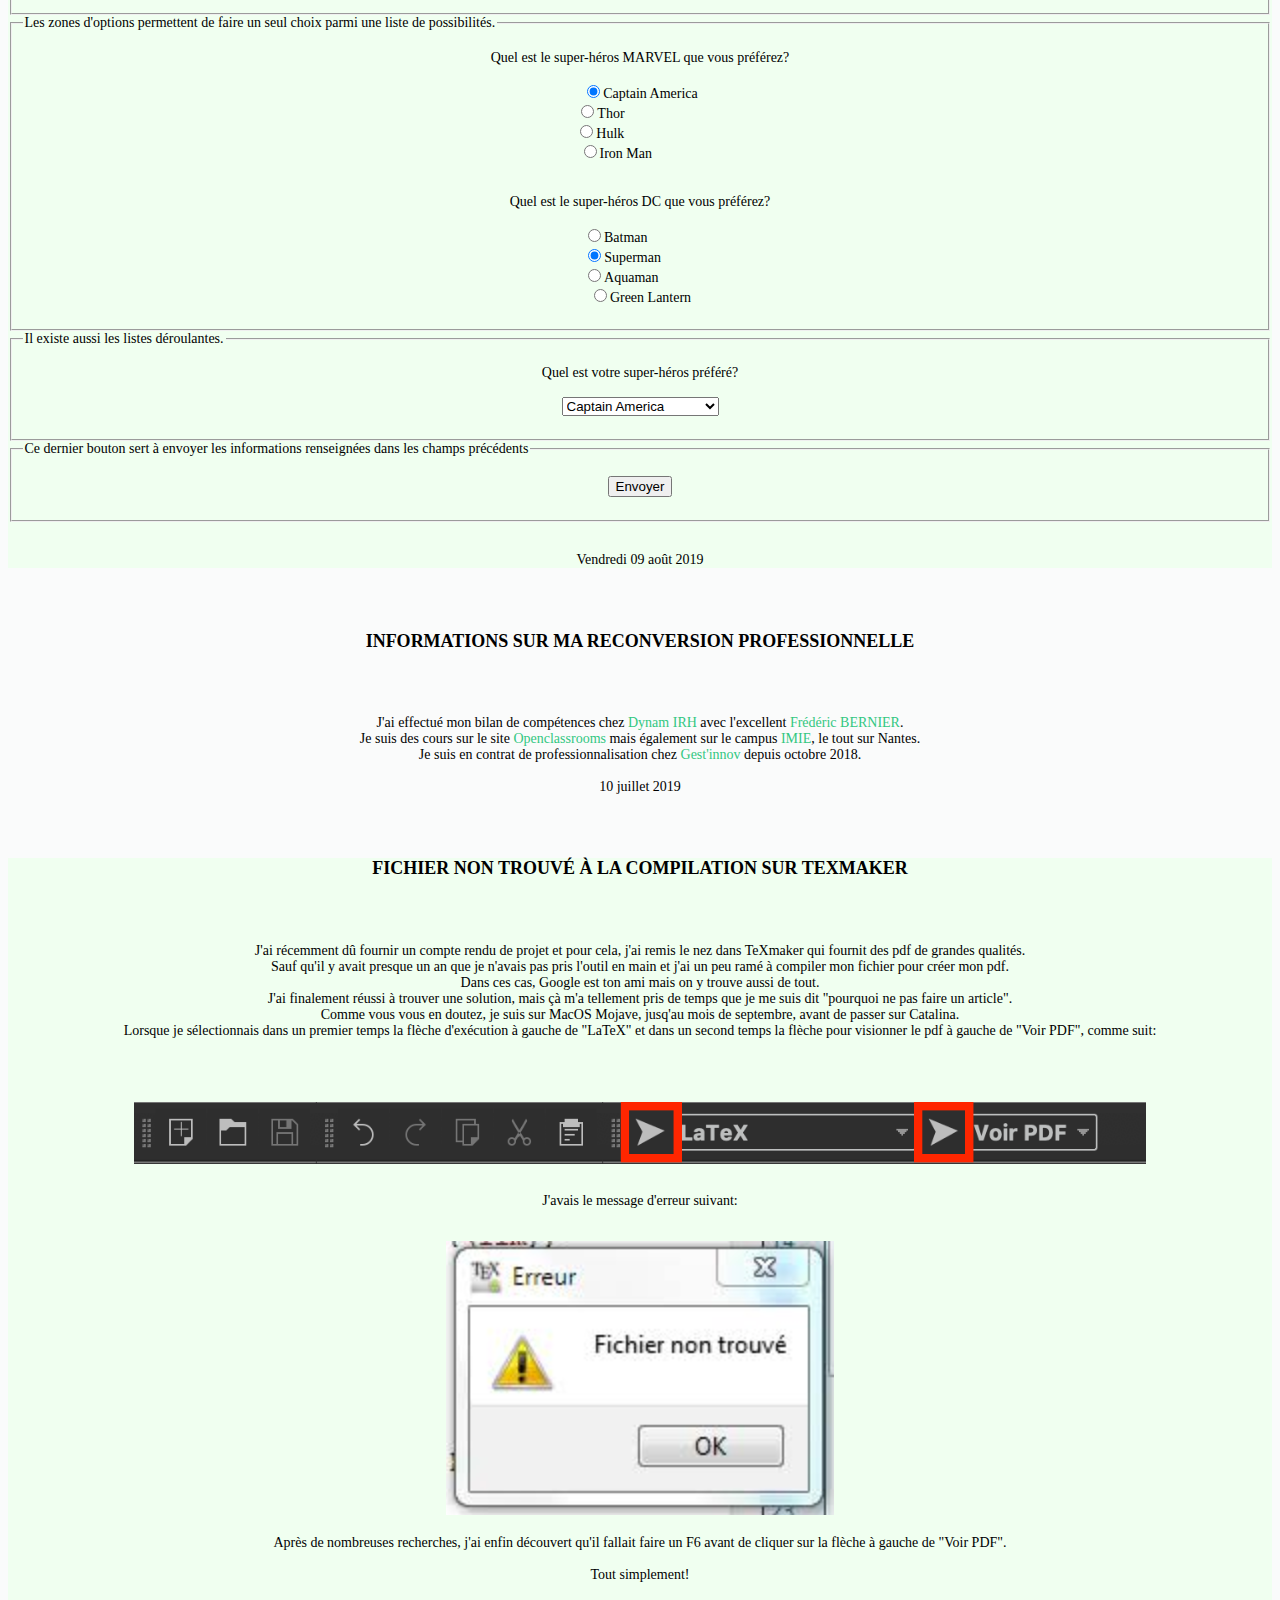
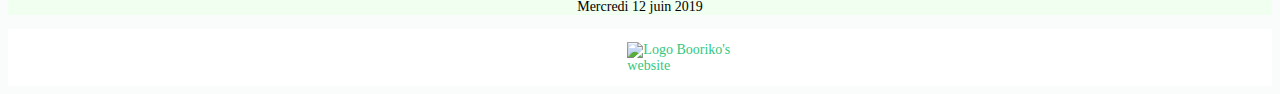
==== commit f619a8d2: "Responsive de la présentation" ====
--- a/front/html/index.html
+++ b/front/html/index.html
@@ -38,20 +38,13 @@
                 </ul>
             </nav>
         </header>
-        <div id="banniere_image">
-            <div id="banniere_description">
-                <h2>Matériel de prédilection...</h2>
-            </div>
-        </div>
+        <div id="banniere_image"></div>
         <section id="pres">
             <h2>Présentation</h2>
             <div id="blocPres">
                 <article>
                     <div id="presentation">
-                        <div id="titre">
-                            <img src="../images/macbook.svg" alt="Matériel" id="ico_materiel" />
-                            <h2>Étudiant en conception et développement d'applications</h2>
-                        </div>
+                        <h2>Étudiant en conception et développement d'applications</h2>
                         <p>
                             J'ai décidé en juin 2017, après 19 ans de restauration, de me reconvertir dans l'informatique. Suite à un bilan de compétences confirmant ma décision, j'ai commencé à coder. Ce site est le premier que je créé. Il m'a fallu du temps pour le concevoir.
                             Il n'est pas sous sa forme aboutie et évoluera au fil du temps. La police que j'utilise pour ce site est l'<a class="link" href="https://opendyslexic.org/">Opendyslexic3</a>. C'est une police de
--- a/front/css/style.css
+++ b/front/css/style.css
@@ -47,7 +47,7 @@
 
 a:hover {
     /* couleur des liens au passage du curseur */
-    color: #3578E5;
+    color: #000000;
 }
 
 
@@ -79,16 +79,11 @@
     margin-left: 15%;
 }
 
-header h1 {
-    /* espace horizontal à gauche */
-    margin-left: 10%;
-}
-
 #téléphone {
     /* largeur */
-    width: 20%;
+    width: 90px;
     /* hauteur  */
-    height: 20%;
+    height: 90px;
     /* définit l'espace vertical pour 
     la marge appliquée en haut de l'élément */
     margin-top: 15%;
@@ -123,7 +118,7 @@
 
 nav a:hover {
     /* couleur des liens au passage du curseur */
-    color: #3578E5;
+    color: #000000;
 }
 
 
@@ -138,42 +133,13 @@
     la marge appliquée en haut de l'élément */
     margin-top: 3%;
     /* largeur */
-    width: 900px;
+    width: 1450px;
     /* hauteur  */
-    height: 500px;
+    height: 900px;
     /* espace horizontal à gauche */
     margin-left: auto;
     /* espace horizontal à droite */
     margin-right: auto;
-    /* permet de définir des coins arrondis
-    pour la bordure d'un élément */
-    border-radius: 3%;
-    /* positionné dans le flux normal du document */
-    position: relative;
-    /* génère une boîte de bloc ce qui ajoute des 
-    passages à la ligne avant et après l'élément dans le flux normal */
-    display: block;
-}
-
-#banniere_description {
-    /* retiré du flux normal et aucun espace n'est créé pour l'élément 
-    sur la page */
-    position: absolute;
-    /* couleur du fond */
-    background-color: #000000;
-    /* couleur de la police */
-    color: #ffffff;
-    /* contribue à la définition de l'emplacement vertical des éléments 
-    positionnés en bas*/
-    bottom: 0;
-    /* largeur */
-    width: 98%;
-    /* hauteur */
-    height: 0%;
-    /* espace nécessaire à la gauche d'un élément */
-    padding-left: 2%;
-    /* espace nécessaire en bas d'un élément */
-    padding-bottom: 8%;
 }
 
 
@@ -195,12 +161,12 @@
     text-align: center;
     /* espace horizontal en haut */
     margin-top: 5%;
-    /* espace horizontal en bas */
-    margin-bottom: 5%;
     /* espace horizontal à gauche */
     margin-left: auto;
     /* espace horizontal à droite */
     margin-right: auto;
+    /* espace horizontal en bas */
+    margin-bottom: 35px;
 }
 
 #pres {
@@ -216,28 +182,12 @@
     margin-top: 1%;
 }
 
-#pres h2 {
-    /* espace horizontal à gauche */
-    margin-left: auto;
-    /* espace horizontal à droite */
-    margin-right: auto;
-}
-
 #blocPres article {
     /* génère une boîte de bloc ce qui ajoute des 
     passages à la ligne avant et après l'élément dans le flux normal */
     display: block;
     /* espace horizontal à gauche */
     margin-left: 5%;
-}
-
-#blocPres article h2 img {
-    /* largeur */
-    width: 50%;
-    /* hauteur */
-    height: 50%;
-    /* espace nécessaire en haut d'un élément */
-    padding-top: 10%;
 }
 
 #blocPres article p {
@@ -247,36 +197,6 @@
     text-align: justify;
 }
 
-#ico_materiel {
-    /* placé sur le côté droit */
-    float: right;
-    /* contribue à la définition de l'emplacement vertical des éléments 
-    positionnés en bas*/
-    bottom: 0%;
-    /* largeur */
-    width: 10%;
-    /* hauteur */
-    height: 10%;
-}
-
-#titre {
-    /* flexibilité des éléments */
-    display: flex;
-    /* La direction suit une ligne */
-    flex-direction: row;
-    /* espace horizontal en haut */
-    margin-top: 15%;
-}
-
-#titre h2 {
-    /* espace horizontal à gauche */
-    margin-left: 3%;
-    /* espace horizontal en bas */
-    margin-bottom: 5%;
-    /* espace horizontal en haut */
-    margin-top: 3%;
-}
-
 #presentation {
     /* largeur */
     width: 750px;
@@ -289,7 +209,7 @@
 
 #reseaux {
     /* positionné dans le flux normal du document */
-    position: relative;
+    position: initial;
     /* couleur du fond */
     background-color: #32c781;
     /* ajoute des ombres à la boîte d'un élément */
@@ -312,7 +232,7 @@
     /* espace horizontal à gauche */
     margin-left: 13%;
     /* espace horizontal en haut */
-    margin-top: 10%;
+    margin-top: 4%;
     /* espace autour d'un bloc */
     padding: 1%;
 }
@@ -485,24 +405,34 @@
 }
 
 
-/* -------------------------------------------------------------------------Responsive design */
+/* -------------------------------------------------------------------------------- Responsive design */
 
 @media all and (max-width: 1024px) {
-    /*----------------------------------- Éléments principaux de la page*/
+    /*-----------------------------------Éléments principaux de la page*/
     #bloc_page {
         /* largeur */
         width: auto;
     }
+    body {
+        /* taille de la police */
+        font-size: 12px;
+    }
     /*-----------------------------------------------Logo */
+    #logo {
+        /* espace horizontal à gauche */
+        margin-left: 0px;
+    }
     h1 {
         /* taille de la police */
         font-size: 18px;
+        /* espace horizontal à gauche */
+        margin-left: 8 px;
     }
     #téléphone {
         /* largeur */
-        width: 15%;
+        width: 55px;
         /* hauteur  */
-        height: 15%;
+        height: 55px;
         /* définit l'espace vertical pour 
         la marge appliquée en haut de l'élément */
         margin-top: 15%;
@@ -530,8 +460,186 @@
         /* Bordure en dessous */
         border-bottom: 0;
     }
+    /* -------------------------------------------- Bannière */
     #banniere_image {
         /* Masquage */
         display: none;
     }
+    /*--------------------------------------- Partie présentation */
+    #blocPres {
+        /* flexibilité des éléments */
+        display: flex;
+        /* La direction suit une ligne */
+        flex-direction: column;
+    }
+    #pres h2 {
+        /* taille de la police */
+        font-size: 14px;
+        /* alignement au centre du texte */
+        margin-top: 5%;
+        /* espace horizontal à gauche */
+        margin-left: auto;
+        /* espace horizontal à droite */
+        margin-right: auto;
+        /* espace horizontal en bas */
+        margin-bottom: 35px;
+    }
+    #presentation {
+        /* largeur */
+        width: 480px;
+        /* hauteur */
+        height: 550px;
+        /* espace horizontal à gauche */
+        margin-left: auto;
+        /* espace horizontal à droite */
+        margin-right: auto;
+    }
+    /*------------------------------------------------- Aside */
+    #reseaux {
+        /* largeur */
+        width: 470px;
+        /* hauteur */
+        height: 465px;
+        /* espace horizontal à droite */
+        margin-right: auto;
+        /* espace horizontal à gauche */
+        margin-left: auto;
+        /* espace horizontal en haut */
+        margin-top: 4%;
+        /* espace autour d'un bloc */
+        padding: 1%;
+    }
+    #ma_photo {
+        /* alignement au centre du texte */
+        text-align: center;
+    }
+    #ma_photo img {
+        /* bordure */
+        border: 2px solid #ffffff;
+        /* permet de définir des coins arrondis
+        pour la bordure d'un élément */
+        border-radius: 50%;
+        /* largeur */
+        width: 200px;
+        /* hauteur */
+        height: 200px;
+    }
+    #reseaux a img {
+        /* espace horizontal à droite */
+        margin-right: auto;
+        /* espace horizontal à gauche */
+        margin-left: auto;
+        /* largeur */
+        width: 15%;
+        /* hauteur */
+        height: 15%;
+    }
+    /*---------------------------------------------------------------------------- Articles */
+    #articles h2 {
+        /* met le texte en majuscule */
+        text-transform: uppercase;
+        /* taille de la police */
+        font-size: 14px;
+        /* alignement au centre du texte */
+        text-align: center;
+        /* espace horizontal en haut */
+        margin-top: 5%;
+        /* espace horizontal en bas */
+        margin-bottom: 5%;
+    }
+    #articles p {
+        /* texte justifié */
+        text-align: justify;
+        /* alignement au centre du texte */
+        text-align: center;
+    }
+    /*-------------------------------------------------------------------------Article texmaker*/
+    #texmaker {
+        /* couleur de fond */
+        background-color: honeydew;
+    }
+    #CapTeX {
+        /* hauteur */
+        height: 25%;
+        /* largeur */
+        width: 80%;
+        /* espace horizontal en haut */
+        margin-top: 5%;
+        /* espace horizontal en bas */
+        margin-bottom: 2%;
+        /* espace horizontal à gauche */
+        margin-left: auto;
+        /* espace horizontal à droite */
+        margin-right: auto;
+    }
+    #caperr {
+        /* alignement au centre du texte */
+        text-align: center;
+    }
+    /*------------------------------------------------------------------------------Article html*/
+    #html {
+        /* couleur de fond */
+        background-color: honeydew;
+    }
+    #LukeSKYWALKER {
+        /* espace horizontal à gauche */
+        margin-left: -0.4%
+    }
+    #LeiaORGANA {
+        /* espace horizontal à gauche */
+        margin-left: -6.5%;
+    }
+    #HanSOLO {
+        /* espace horizontal à gauche */
+        margin-left: -11.3%
+    }
+    #asgard {
+        /* espace horizontal à gauche */
+        margin-left: -6%
+    }
+    #brucebanner {
+        /* espace horizontal à gauche */
+        margin-left: -6.1%
+    }
+    #tonystark {
+        /* espace horizontal à gauche */
+        margin-left: -3.6%
+    }
+    #Batman {
+        /* espace horizontal à gauche */
+        margin-left: -3.6%
+    }
+    #Superman {
+        /* espace horizontal à gauche */
+        margin-left: -2.5%
+    }
+    #Aquaman {
+        /* espace horizontal à gauche */
+        margin-left: -2.7%
+    }
+    /*------------------------------------------------------------------------------ Footer */
+    footer {
+        /* couleur de fond */
+        background-color: #ffffff;
+    }
+    #logo_footer {
+        /* largeur */
+        width: 10%;
+        /* hauteur */
+        height: 10%;
+        /* espace horizontal à gauche */
+        margin-left: 49%;
+        /* espace horizontal à droite */
+        margin-right: auto;
+        /* espace nécessaire en haut d'un élément */
+        padding-top: 1%;
+        /* espace nécessaire en bas d'un élément */
+        padding-bottom: 1%;
+    }
+    #logo_footer img {
+        /* largeur */
+        width: 25%;
+        /* hauteur */
+        height: 25%;
+    }
 }